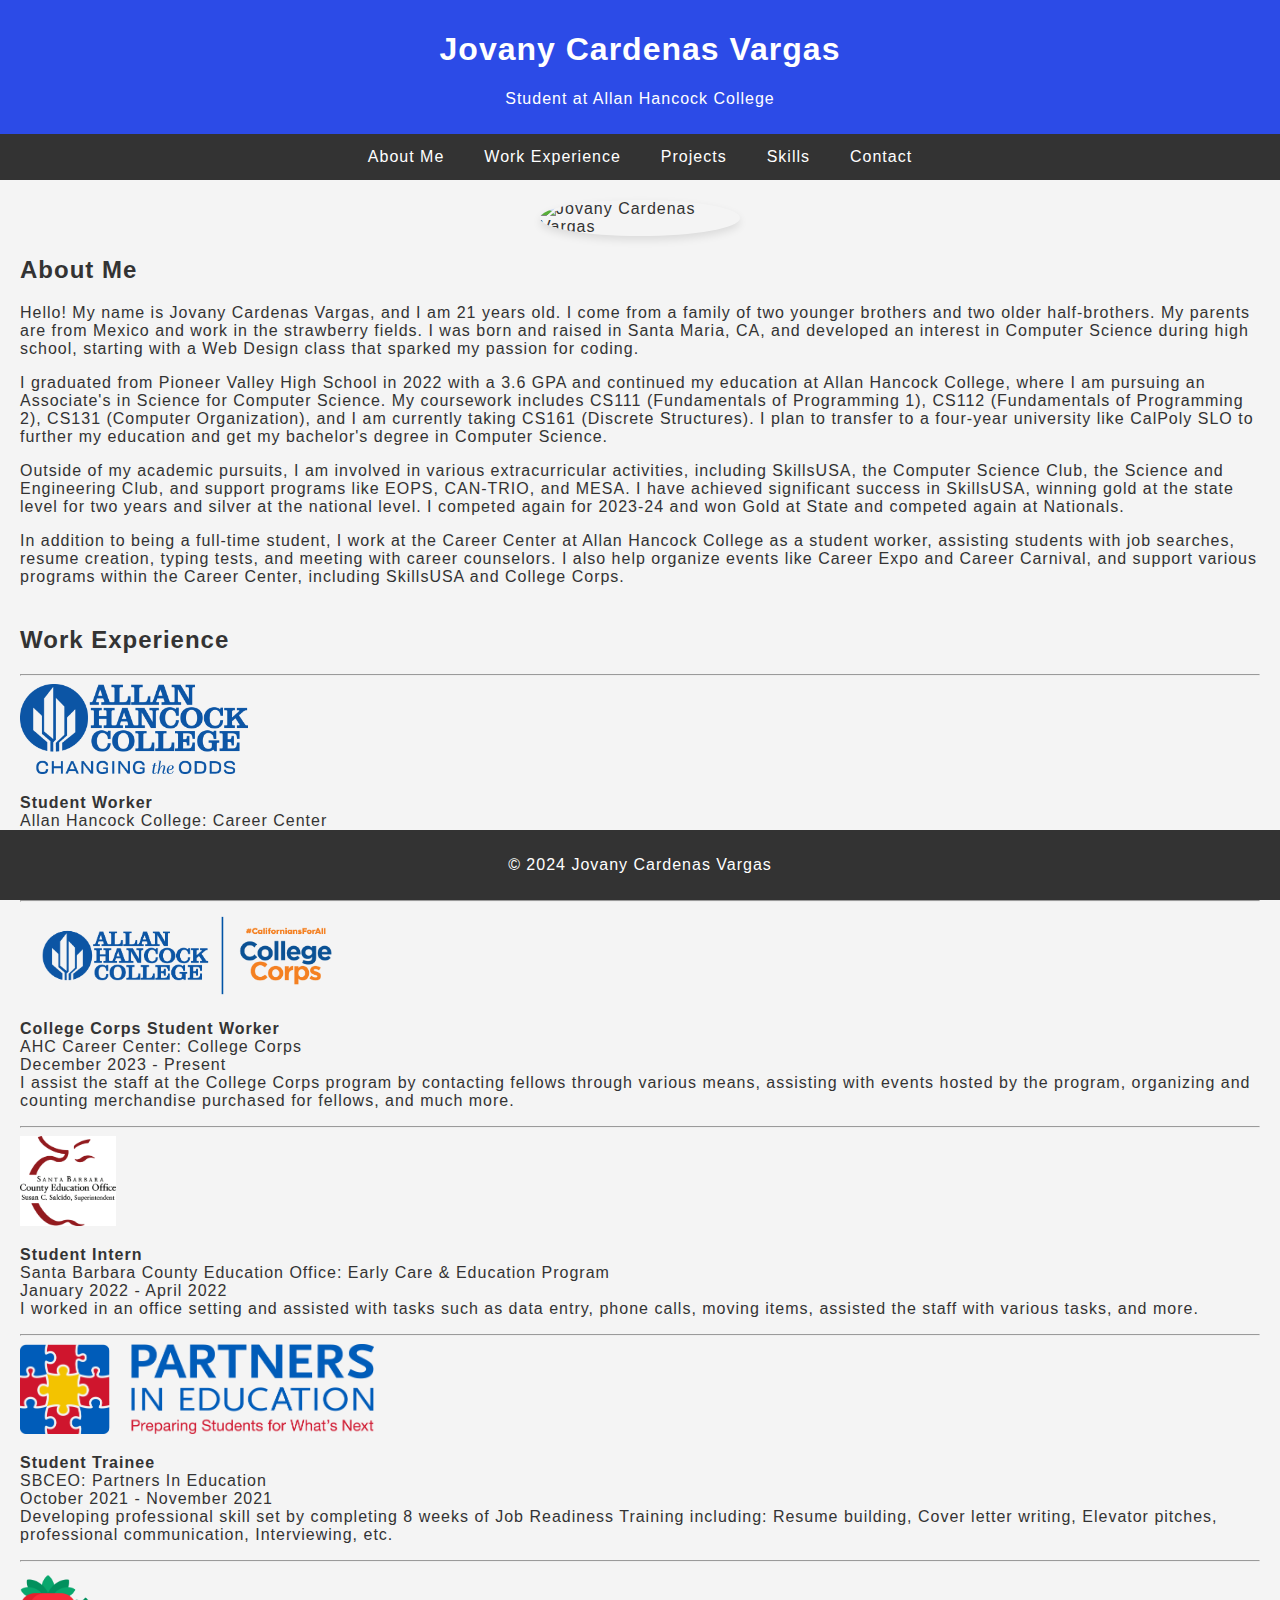
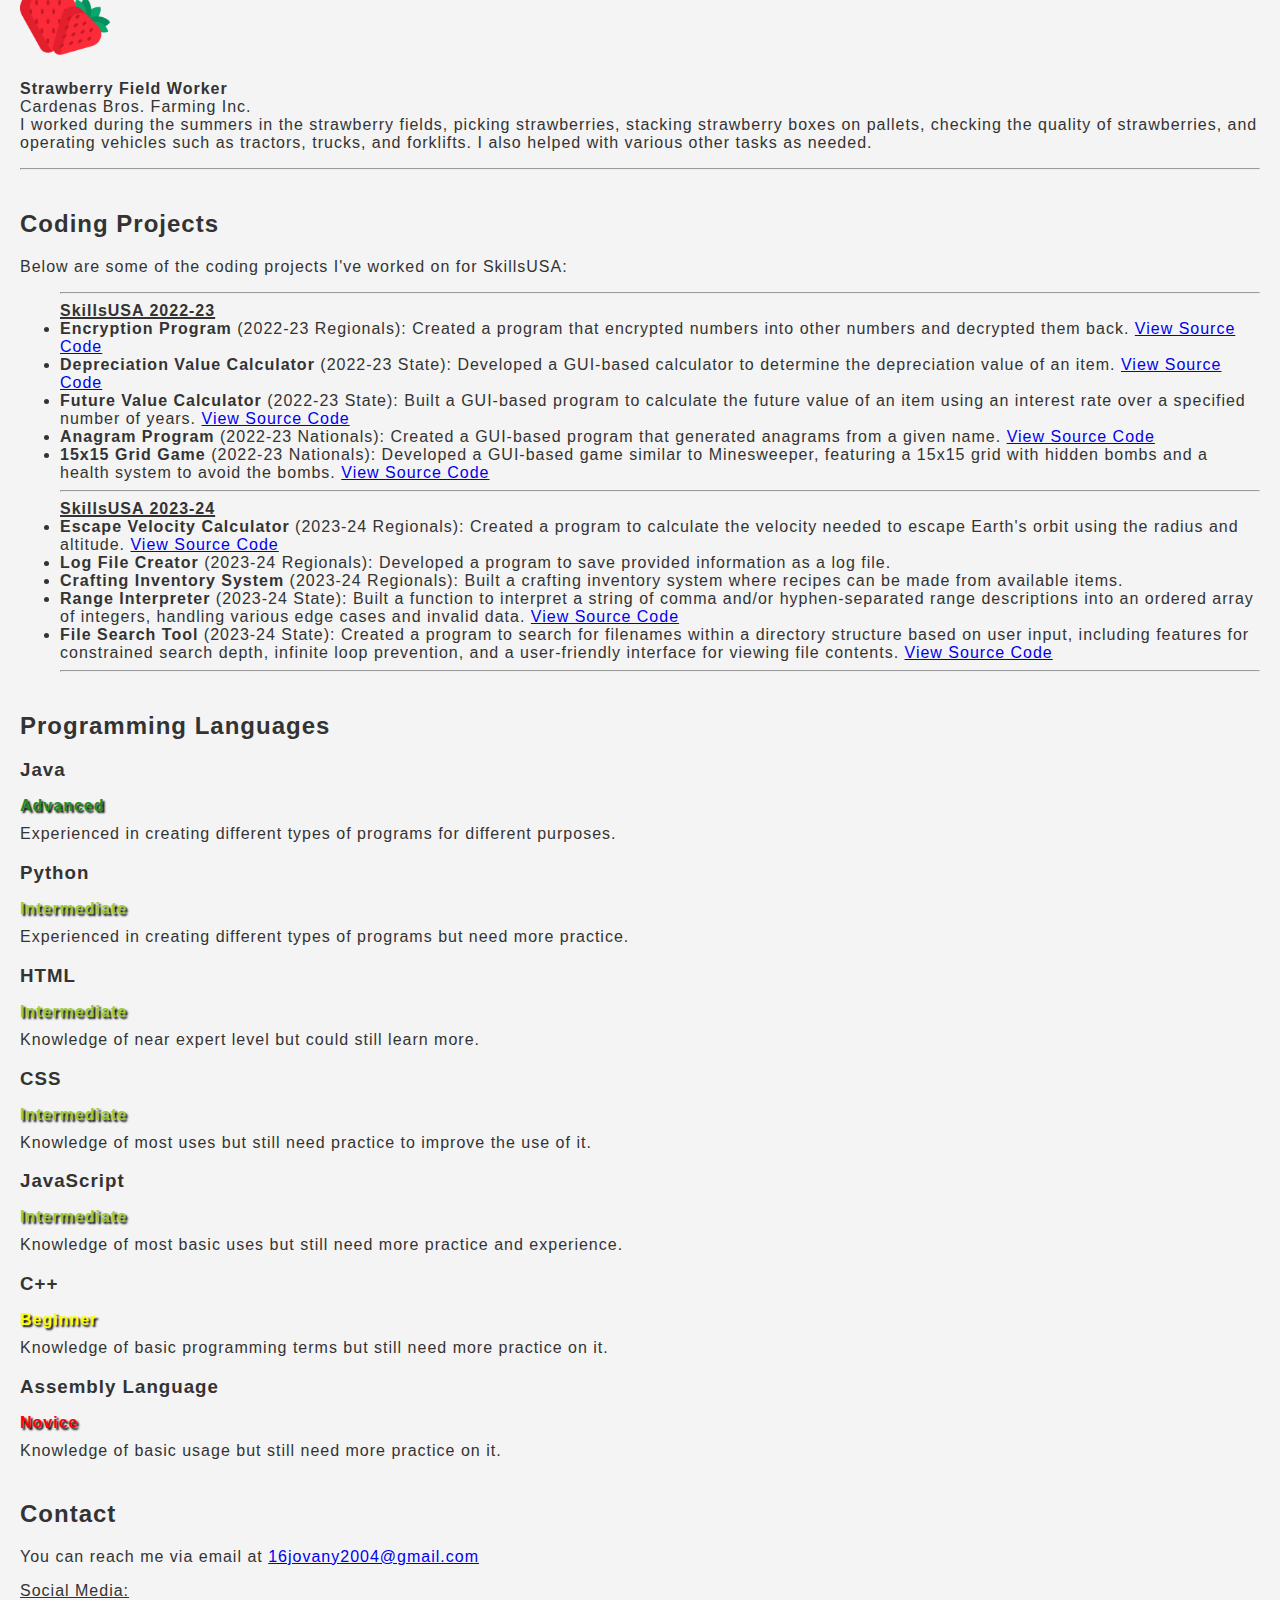
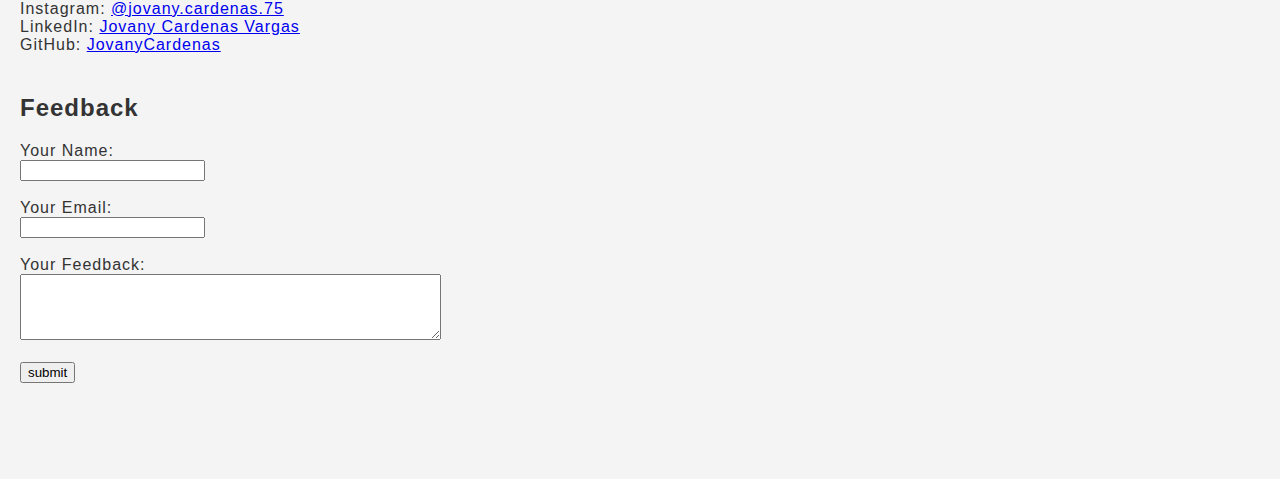
==== index.html @ 40f8966b "update content" ====
<!DOCTYPE html>
<html lang="en">
<head>
    <meta charset="UTF-8">
    <meta name="viewport" content="width=device-width, initial-scale=1.0">
    <link href="files/styles.css" type="text/css" rel="stylesheet">
    <script src="https://cdn.emailjs.com/dist/email.min.js"></script>
    <script type="text/javascript">
        (function(){
            emailjs.init('9Fztvhq1AWSyd0EeG');
        })();
    </script>
    <title>Jovany Cardenas Vargas</title>
    <script src="files/script.js"></script>
</head>
<body onload="startUp()">
<header>
    <h1>Jovany Cardenas Vargas</h1>
    <p>Student at Allan Hancock College</p>
</header>
<nav>
    <a href="#about">About Me</a>
    <a href="#work-experience">Work Experience</a>
    <a href="#projects">Projects</a>
    <a href="#skills">Skills</a>
    <a href="#contact">Contact</a>
</nav>
<div class="container">
    <img class="profile-img" src="images/IMG_9358.jpeg" alt="Jovany Cardenas Vargas">
    <section id="about" class="section">
        <h2>About Me</h2>
        <p>Hello! My name is Jovany Cardenas Vargas, and I am <span id="age"></span> years old. I come from a family of 
            two younger brothers and two older half-brothers. My parents are from Mexico and work in the strawberry fields. 
            I was born and raised in Santa Maria, CA, and developed an interest in Computer Science during high school, 
            starting with a Web Design class that sparked my passion for coding.</p>
        
        <p>I graduated from Pioneer Valley High School in 2022 with a 3.6 GPA and continued my education at Allan Hancock 
            College, where I am pursuing an Associate's in Science for Computer Science. My coursework includes CS111 (Fundamentals of Programming 1),
            CS112 (Fundamentals of Programming 2), CS131 (Computer Organization), and I am currently taking CS161 (Discrete Structures).
            I plan to transfer to a four-year university like CalPoly SLO to further my education and get my bachelor's degree in Computer Science.</p>
        
        <p>Outside of my academic pursuits, I am involved in various extracurricular activities, including SkillsUSA, 
            the Computer Science Club, the Science and Engineering Club, and support programs like EOPS, CAN-TRIO, and MESA. 
            I have achieved significant success in SkillsUSA, winning gold at the state level for two years and silver at the 
            national level. I competed again for 2023-24 and won Gold at State and competed again at Nationals.</p>
        
        <p>In addition to being a full-time student, I work at the Career Center at Allan Hancock College as a student worker, 
            assisting students with job searches, resume creation, typing tests, and meeting with career counselors. 
            I also help organize events like Career Expo and Career Carnival, and support various programs within the 
            Career Center, including SkillsUSA and College Corps.</p>
    </section>
    <section id="work-experience" class="section">
        <h2>Work Experience</h2>
        <hr>
        <div class="work-icon"><img src="images/AHC-logo.png" alt="AHC Logo" title="AHC Logo"></div>
        <p><strong>Student Worker</strong><br>
            Allan Hancock College: Career Center<br>
            October 2022 - Present<br>
            I assist students with finding jobs, applying, creating
            , updating, and fixing resumes, making appointments with counselors, and checking them in. I also help with setting up students for typing tests, student loan advising, and much more.</p>
        <hr>
        <div class="work-icon"><img src="images/AHC-College-Corps-logo.png" alt="College Corps Logo" title="College Corps Logo"></div>
        <p><strong>College Corps Student Worker</strong><br>
            AHC Career Center: College Corps<br>
            December 2023 - Present<br>
            I assist the staff at the College Corps program by contacting fellows through various means, assisting with events hosted by the program, organizing and counting merchandise purchased for fellows, and much more.</p>
        <hr>
        <div class="work-icon"><img src="images/sbceo-logo.png" alt="SBCEO Logo" title="SBCEO Logo"></div>
        <p><strong>Student Intern</strong><br>
            Santa Barbara County Education Office: Early Care & Education Program<br>
            January 2022 - April 2022<br>
            I worked in an office setting and assisted with tasks such as data entry, phone calls, moving items, assisted the staff with various tasks, and more.</p>
        <hr>
        <div class="work-icon"><img src="images/partners-in-education-logo.png" alt="Partners In Education Logo" title="Partners In Education Logo"></div>
        <p><strong>Student Trainee</strong><br>
            SBCEO: Partners In Education<br>
            October 2021 - November 2021<br>
            Developing professional skill set by completing 8 weeks of Job Readiness Training including: Resume building, Cover letter writing, Elevator pitches, professional communication, Interviewing, etc.</p>
        <hr>
        <div class="work-icon"><img src="images/strawberry-icon.png" alt="Strawberry Icon (!!NOT COMPANY LOGO)" title="Strawberry Icon"></div>
        <p><strong>Strawberry Field Worker</strong><br>
            Cardenas Bros. Farming Inc.<br>
            I worked during the summers in the strawberry fields, picking strawberries, stacking strawberry boxes on pallets, checking the quality of strawberries, and operating vehicles such as tractors, trucks, and forklifts. I also helped with various other tasks as needed.</p>
        <hr>
    </section>
    <section id="projects" class="section">
        <h2>Coding Projects</h2>
        <p>Below are some of the coding projects I've worked on for SkillsUSA:</p>
        <ul>
            <hr>
            <strong style="text-decoration: underline 2px">SkillsUSA 2022-23</strong>
            <li><strong>Encryption Program</strong> (2022-23 Regionals): Created a program that encrypted numbers into other numbers and decrypted them back. <a href="https://github.com/JovanyCardenas/skillsUSA-2023/tree/a2f25ab69dde3ea5eb56b00d3fb8ea162d5f8ef1/regionals" target="_blank">View Source Code</a></li>
            <li><strong>Depreciation Value Calculator</strong> (2022-23 State): Developed a GUI-based calculator to determine the depreciation value of an item. <a href="https://github.com/JovanyCardenas/skillsUSA-2023/blob/a2f25ab69dde3ea5eb56b00d3fb8ea162d5f8ef1/state/contestTask2.java" target="_blank">View Source Code</a></li>
            <li><strong>Future Value Calculator</strong> (2022-23 State): Built a GUI-based program to calculate the future value of an item using an interest rate over a specified number of years. <a href="https://github.com/JovanyCardenas/skillsUSA-2023/blob/a2f25ab69dde3ea5eb56b00d3fb8ea162d5f8ef1/state/contestTask1.java" target="_blank">View Source Code</a></li>
            <li><strong>Anagram Program</strong> (2022-23 Nationals): Created a GUI-based program that generated anagrams from a given name. <a href="https://github.com/JovanyCardenas/skillsUSA-2023/blob/a2f25ab69dde3ea5eb56b00d3fb8ea162d5f8ef1/nationals/Project1.java" target="_blank">View Source Code</a></li>
            <li><strong>15x15 Grid Game</strong> (2022-23 Nationals): Developed a GUI-based game similar to Minesweeper, featuring a 15x15 grid with hidden bombs and a health system to avoid the bombs. <a href="https://github.com/JovanyCardenas/skillsUSA-2023/blob/a2f25ab69dde3ea5eb56b00d3fb8ea162d5f8ef1/nationals/Project2.java" target="_blank">View Source Code</a></li>
            <hr>
            <strong style="text-decoration: underline 2px">SkillsUSA 2023-24</strong>
            <li><strong>Escape Velocity Calculator</strong> (2023-24 Regionals): Created a program to calculate the velocity needed to escape Earth's orbit using the radius and altitude. <a href="https://github.com/JovanyCardenas/skillsUSA-2024/blob/9109769381fbde89200514e739776f0c22d1999e/regionals/AlienHelp.java" target="_blank">View Source Code</a></li>
            <li><strong>Log File Creator</strong> (2023-24 Regionals): Developed a program to save provided information as a log file.</li>
            <li><strong>Crafting Inventory System</strong> (2023-24 Regionals): Built a crafting inventory system where recipes can be made from available items.</li>
            <li><strong>Range Interpreter</strong> (2023-24 State): Built a function to interpret a string of comma and/or hyphen-separated range descriptions into an ordered array of integers, handling various edge cases and invalid data. <a href="https://github.com/JovanyCardenas/skillsUSA-2024/blob/9109769381fbde89200514e739776f0c22d1999e/state/prompt1_CA_2024.java" target="_blank">View Source Code</a></li>
            <li><strong>File Search Tool</strong> (2023-24 State): Created a program to search for filenames within a directory structure based on user input, including features for constrained search depth, infinite loop prevention, and a user-friendly interface for viewing file contents. <a href="https://github.com/JovanyCardenas/skillsUSA-2024/blob/9109769381fbde89200514e739776f0c22d1999e/state/prompt2_CA_2024.java" target="_blank">View Source Code</a></li>
            <hr>
        </ul>
    </section>
    <section id="skills" class="section">
        <h2>Programming Languages</h2>
        <div class="skills">
            <h3>Java</h3>
            <ul>
                <li class="advanced">Advanced</li>
                <li>Experienced in creating different types of programs for different purposes.</li>
            </ul>
            <h3>Python</h3>
            <ul>
                <li class="intermediate">Intermediate</li>
                <li>Experienced in creating different types of programs but need more practice.</li>
            </ul>
            <h3>HTML</h3>
            <ul>
                <li class="intermediate">Intermediate</li>
                <li>Knowledge of near expert level but could still learn more.</li>
            </ul>
            <h3>CSS</h3>
            <ul>
                <li class="intermediate">Intermediate</li>
                <li>Knowledge of most uses but still need practice to improve the use of it.</li>
            </ul>
            <h3>JavaScript</h3>
            <ul>
                <li class="intermediate">Intermediate</li>
                <li>Knowledge of most basic uses but still need more practice and experience.</li>
            </ul>
            <h3>C++</h3>
            <ul>
                <li class="beginner">Beginner</li>
                <li>Knowledge of basic programming terms but still need more practice on it.</li>
            </ul>
            <h3>Assembly Language</h3>
            <ul>
                <li class="novice">Novice</li>
                <li>Knowledge of basic usage but still need more practice on it.</li>
            </ul>
        </div>
    </section>
    <section id="contact" class="section">
        <h2>Contact</h2>
        <p>You can reach me via email at <a href="mailto:16jovany2004@gmail.com">16jovany2004@gmail.com</a></p>
        <p>
            <span style="text-decoration: underline">Social Media:</span><br>
            Instagram: <a href="http://instagram.com/jovany.cardenas.75" target="_blank">@jovany.cardenas.75</a><br>
            LinkedIn: <a href="https://www.linkedin.com/in/jovany-cardenas-vargas-ba6453224" target="_blank">Jovany Cardenas Vargas</a><br>
            GitHub: <a href="https://github.com/JovanyCardenas" target="_blank">JovanyCardenas</a>
        </p>
    </section>
    <section id="feedback-section" class="section">
        <h2>Feedback</h2>
        <form id="feedback-form">
            <label for="name">Your Name:</label><br>
            <input type="text" id="name" name="name" required><br><br>
            <label for="email">Your Email:</label><br>
            <input type="email" id="email" name="email" required><br><br>
            <label for="feedback">Your Feedback:</label><br>
            <textarea name="feedback" id="feedback" cols="50" rows="4"></textarea><br><br>
            <input type="submit" value="submit">
        </form>
    </section>
</div><br><br>
<footer>
    <p>&copy; 2024 Jovany Cardenas Vargas</p>
</footer>
</body>
</html>
---- files/styles.css ----
@media screen and (max-width: 768px){ /* Adjust layout for smaller screens */
    nav {
        flex-direction: column;
    }
    nav a {
        padding: 10px 20px;
    }
    .container {
        padding: 10px;
    }
    .profile-img {
        max-width: 150px;
    }
}

html{
    font-family: Times New Roman;
    letter-spacing: 1px;
}
body {
    font-size: 16px;
    font-family: Arial, sans-serif;
    margin: 0;
    padding: 0;
    background-color: #f4f4f4;
    color: #333;
}
header {
    background-color: #2c4be7;  /* #4CAF50 */
    color: white;
    padding: 10px 0;
    text-align: center;
}
nav {
    display: flex;
    justify-content: center;
    background-color: #333;
}
nav a {
    color: white;
    padding: 14px 20px;
    text-decoration: none;
    text-align: center;
}
nav a:hover {
    background-color: #575757;
}
.container {
    padding: 20px;
}
.section {
    margin-bottom: 40px;
}
footer {
    background-color: #333;
    color: white;
    text-align: center;
    padding: 10px 0;
    position: fixed;
    width: 100%;
    bottom: 0;
}
.skills {
    margin-bottom: 20px;
}
.skills h3 {
    margin-bottom: 10px;
}
.skills ul {
    list-style-type: none;
    padding: 0;
}
.skills li {
    margin-bottom: 10px;
}
.profile-img {
    display: block;
    margin: 0 auto;
    border-radius: 50%;
    box-shadow: 0px 4px 8px rgba(0, 0, 0, 0.1);
    max-width: 200px;
}
.advanced {
    color: forestgreen;
    text-shadow:2px 2px 2px black;
    font-weight:bold;
}
.intermediate {
    color: yellowgreen;
    text-shadow:2px 2px 2px black;
    font-weight:bold;
}
.beginner {
    color: yellow;
    text-shadow:2px 2px 2px black;
    font-weight:bold;
}
.novice {
    color: red;
    text-shadow:2px 2px 2px black;
    font-weight:bold;
}
.work-icon img{
    height: 90px;
}
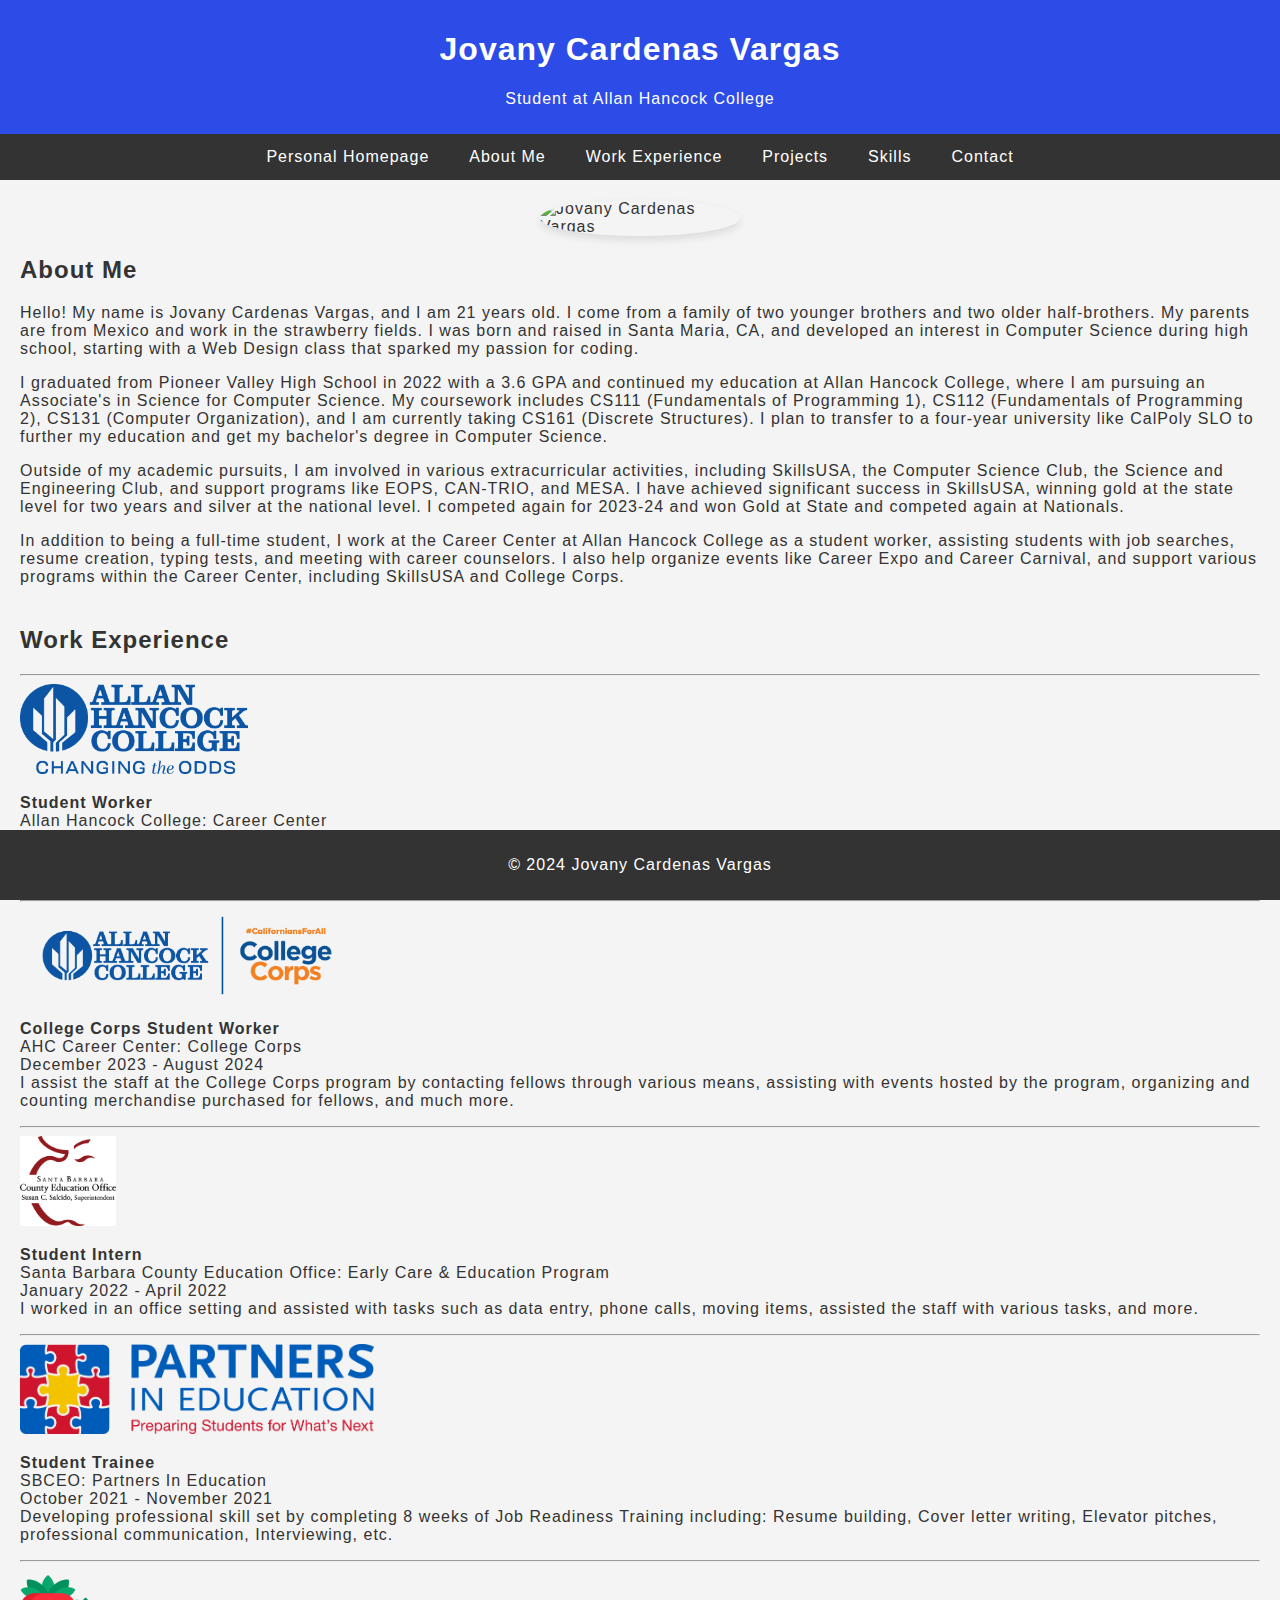
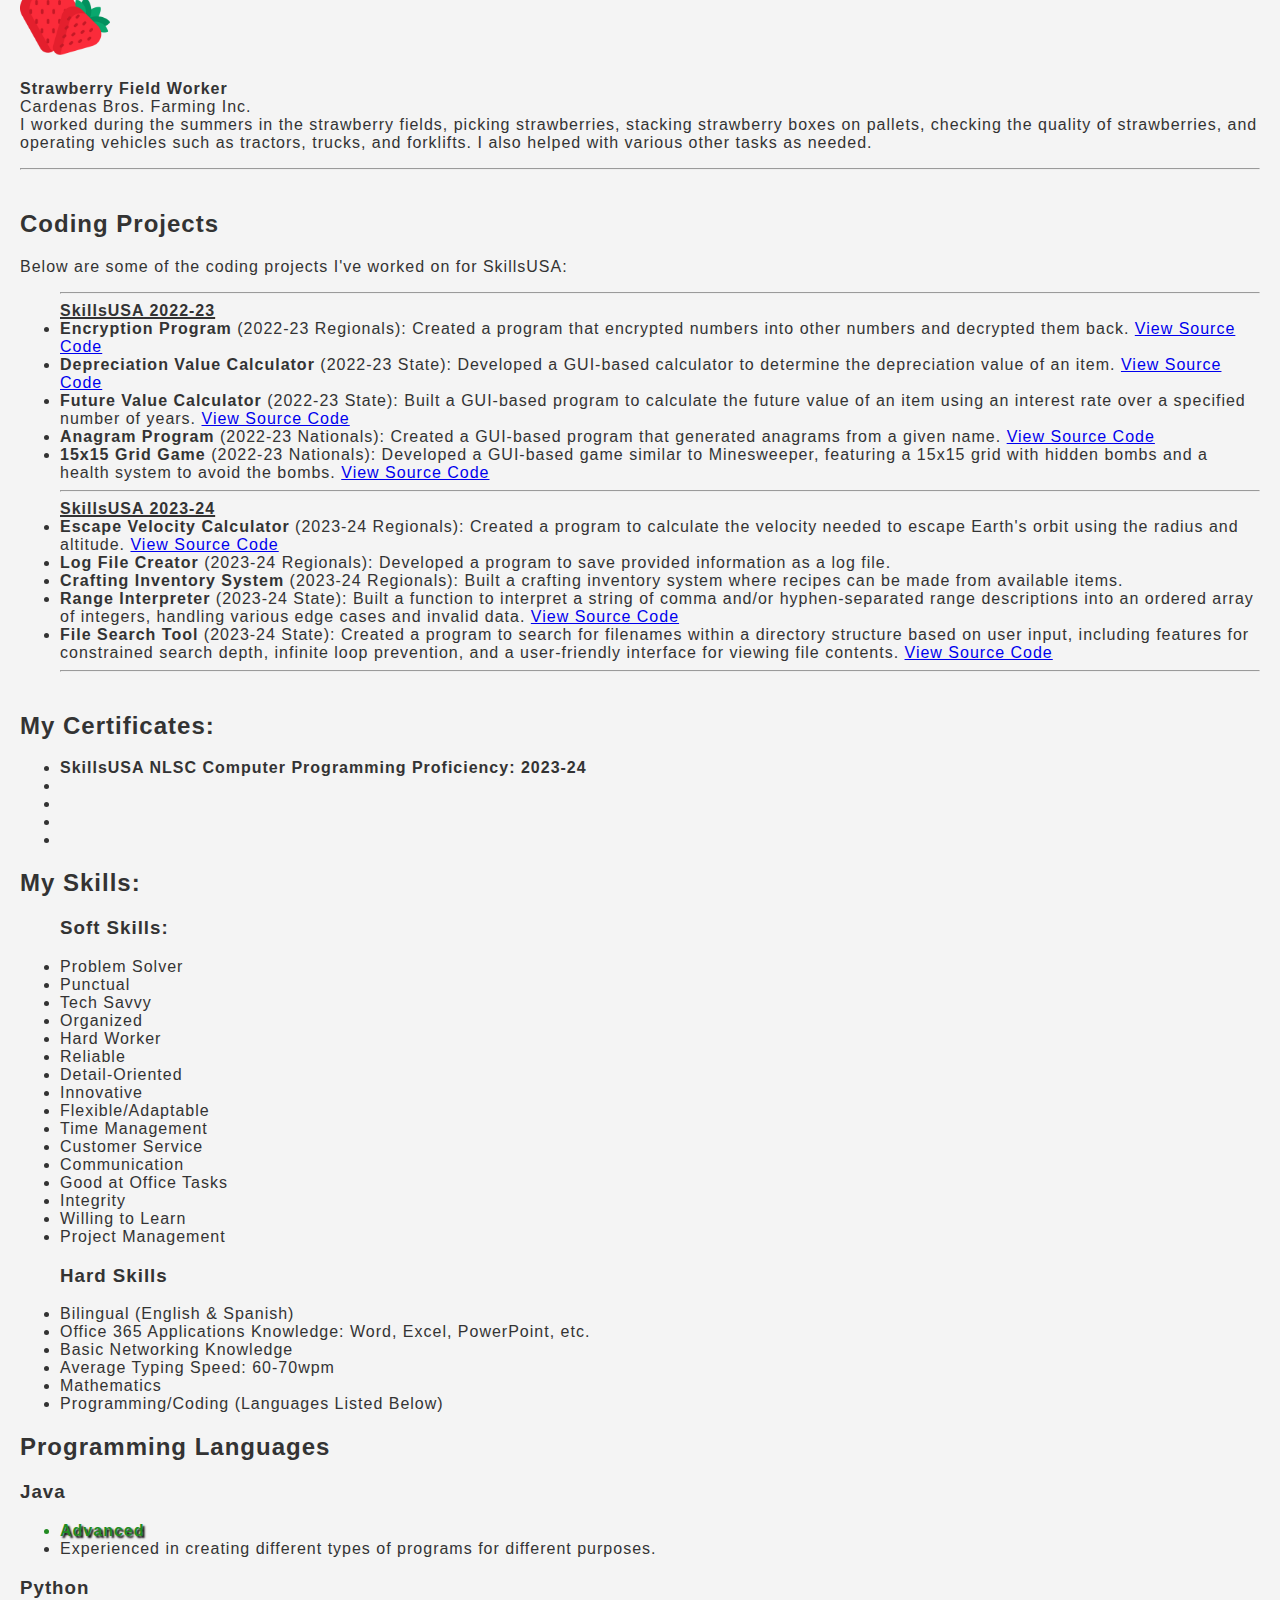
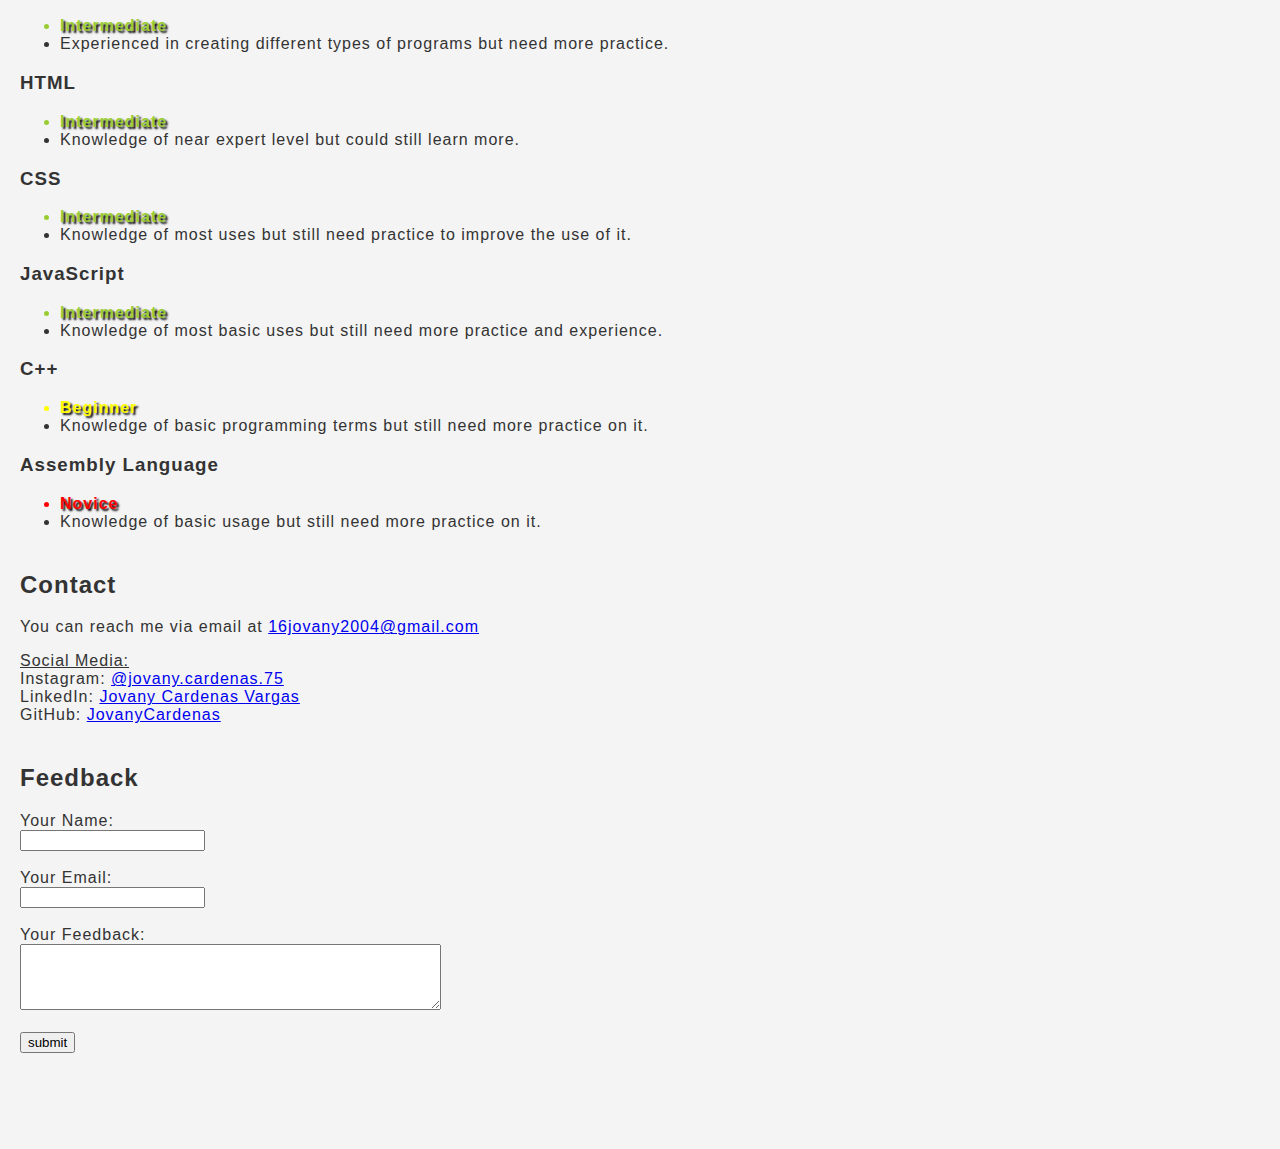
==== commit ac8fe045: "update" ====
--- a/index.html
+++ b/index.html
@@ -19,6 +19,7 @@
     <p>Student at Allan Hancock College</p>
 </header>
 <nav>
+    <a href="https://jovanycardenasvargas.org/">Personal Homepage</a>
     <a href="#about">About Me</a>
     <a href="#work-experience">Work Experience</a>
     <a href="#projects">Projects</a>
@@ -51,6 +52,13 @@
     </section>
     <section id="work-experience" class="section">
         <h2>Work Experience</h2>
+<!--        <hr>-->
+<!--        <div class="work-icon"><img src="images/AHC-College-Corps-logo.png" alt="College Corps Logo" title="College Corps Logo"></div>-->
+<!--        <p><strong>Temporary College Corps Specialist</strong><br>-->
+<!--            Allan Hancock College: College Corps<br>-->
+<!--            September 2024 - Present<br>-->
+<!--            I work as the College Corps Fellow Specialist that would assist current fellows, ... CONTINUE HERE-->
+<!--        </p>-->
         <hr>
         <div class="work-icon"><img src="images/AHC-logo.png" alt="AHC Logo" title="AHC Logo"></div>
         <p><strong>Student Worker</strong><br>
@@ -62,7 +70,7 @@
         <div class="work-icon"><img src="images/AHC-College-Corps-logo.png" alt="College Corps Logo" title="College Corps Logo"></div>
         <p><strong>College Corps Student Worker</strong><br>
             AHC Career Center: College Corps<br>
-            December 2023 - Present<br>
+            December 2023 - August 2024<br>
             I assist the staff at the College Corps program by contacting fellows through various means, assisting with events hosted by the program, organizing and counting merchandise purchased for fellows, and much more.</p>
         <hr>
         <div class="work-icon"><img src="images/sbceo-logo.png" alt="SBCEO Logo" title="SBCEO Logo"></div>
@@ -104,7 +112,48 @@
             <hr>
         </ul>
     </section>
-    <section id="skills" class="section">
+    <section id="certificates">
+        <h2>My Certificates:</h2>
+        <ul style="font-weight: bold">
+            <li>SkillsUSA NLSC Computer Programming Proficiency: 2023-24</li>
+            <li></li>
+            <li></li>
+            <li></li>
+            <li></li>
+        </ul>
+    </section>
+    <section id="soft-skills">
+        <h2>My Skills:</h2>
+        <ul>
+            <h3>Soft Skills:</h3>
+            <li>Problem Solver</li>
+            <li>Punctual</li>
+            <li>Tech Savvy</li>
+            <li>Organized</li>
+            <li>Hard Worker</li>
+            <li>Reliable</li>
+            <li>Detail-Oriented</li>
+            <li>Innovative</li>
+            <li>Flexible/Adaptable</li>
+            <li>Time Management</li>
+            <li>Customer Service</li>
+            <li>Communication</li>
+            <li>Good at Office Tasks</li>
+            <li>Integrity</li>
+            <li>Willing to Learn</li>
+            <li>Project Management</li>
+        </ul>
+        <ul>
+            <h3>Hard Skills</h3>
+            <li>Bilingual (English & Spanish)</li>
+            <li>Office 365 Applications Knowledge: Word, Excel, PowerPoint, etc.</li>
+            <li>Basic Networking Knowledge</li>
+            <li>Average Typing Speed: 60-70wpm</li>
+            <li>Mathematics</li>
+            <li>Programming/Coding (Languages Listed Below)</li>
+        </ul>
+    </section>
+    <section id="programming-language-skills" class="section">
         <h2>Programming Languages</h2>
         <div class="skills">
             <h3>Java</h3>
--- a/files/styles.css
+++ b/files/styles.css
@@ -60,17 +60,17 @@
     width: 100%;
     bottom: 0;
 }
-.skills {
+.programming-language-skills {
     margin-bottom: 20px;
 }
-.skills h3 {
+.programming-language-skills h3 {
     margin-bottom: 10px;
 }
-.skills ul {
+.programming-language-skills ul {
     list-style-type: none;
     padding: 0;
 }
-.skills li {
+.programming-language-skills li {
     margin-bottom: 10px;
 }
 .profile-img {
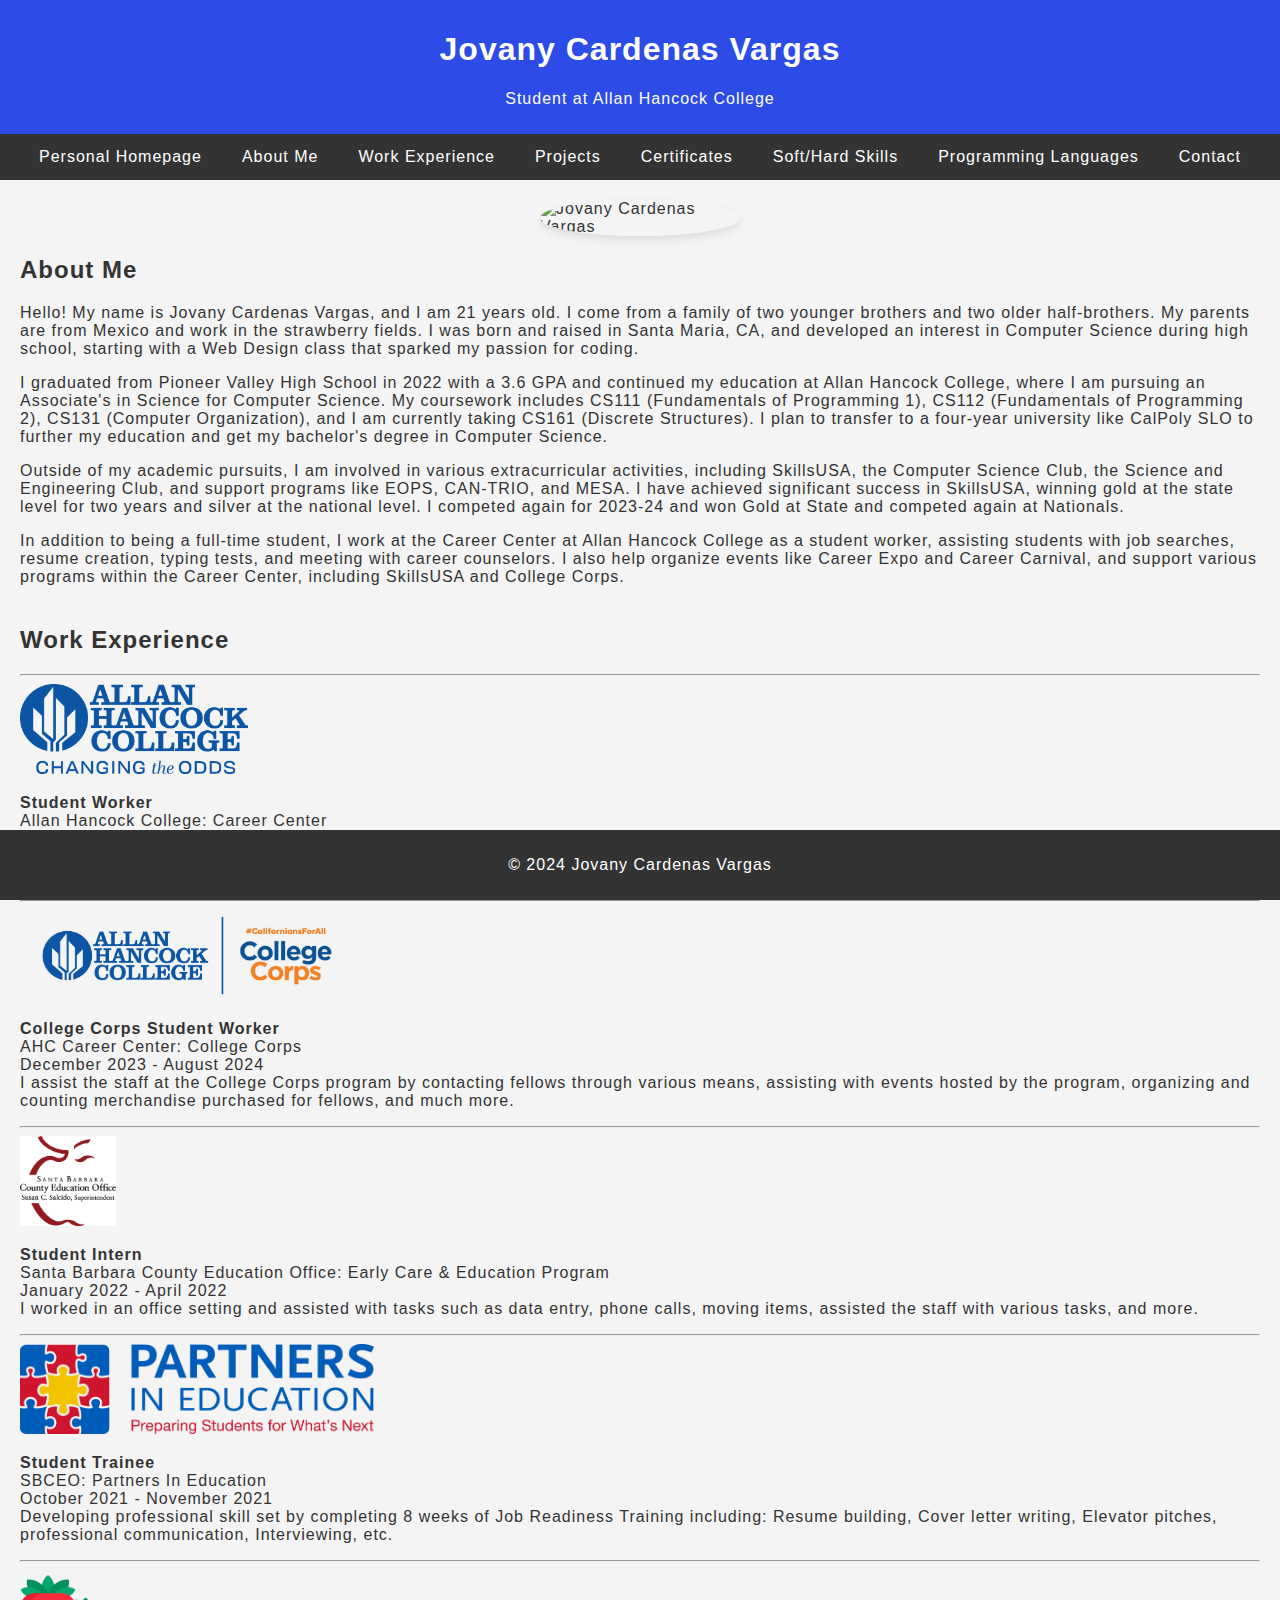
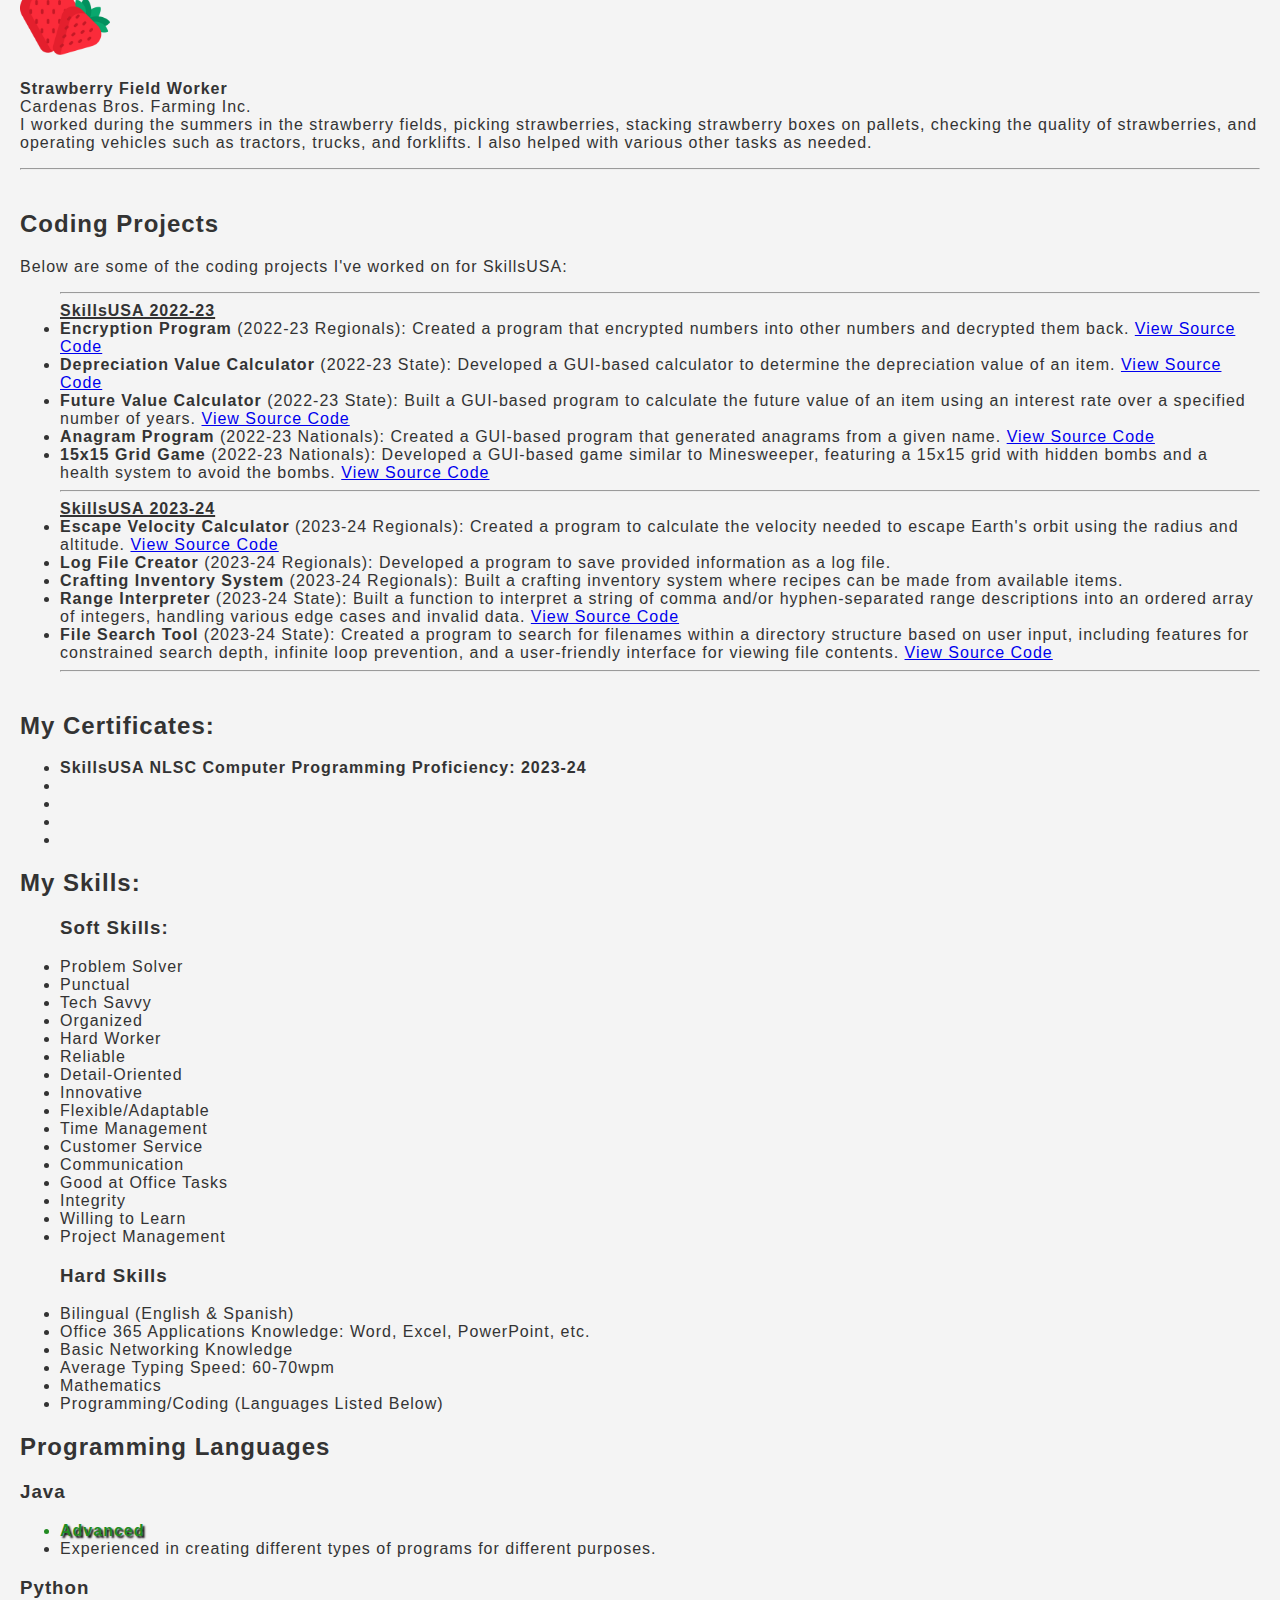
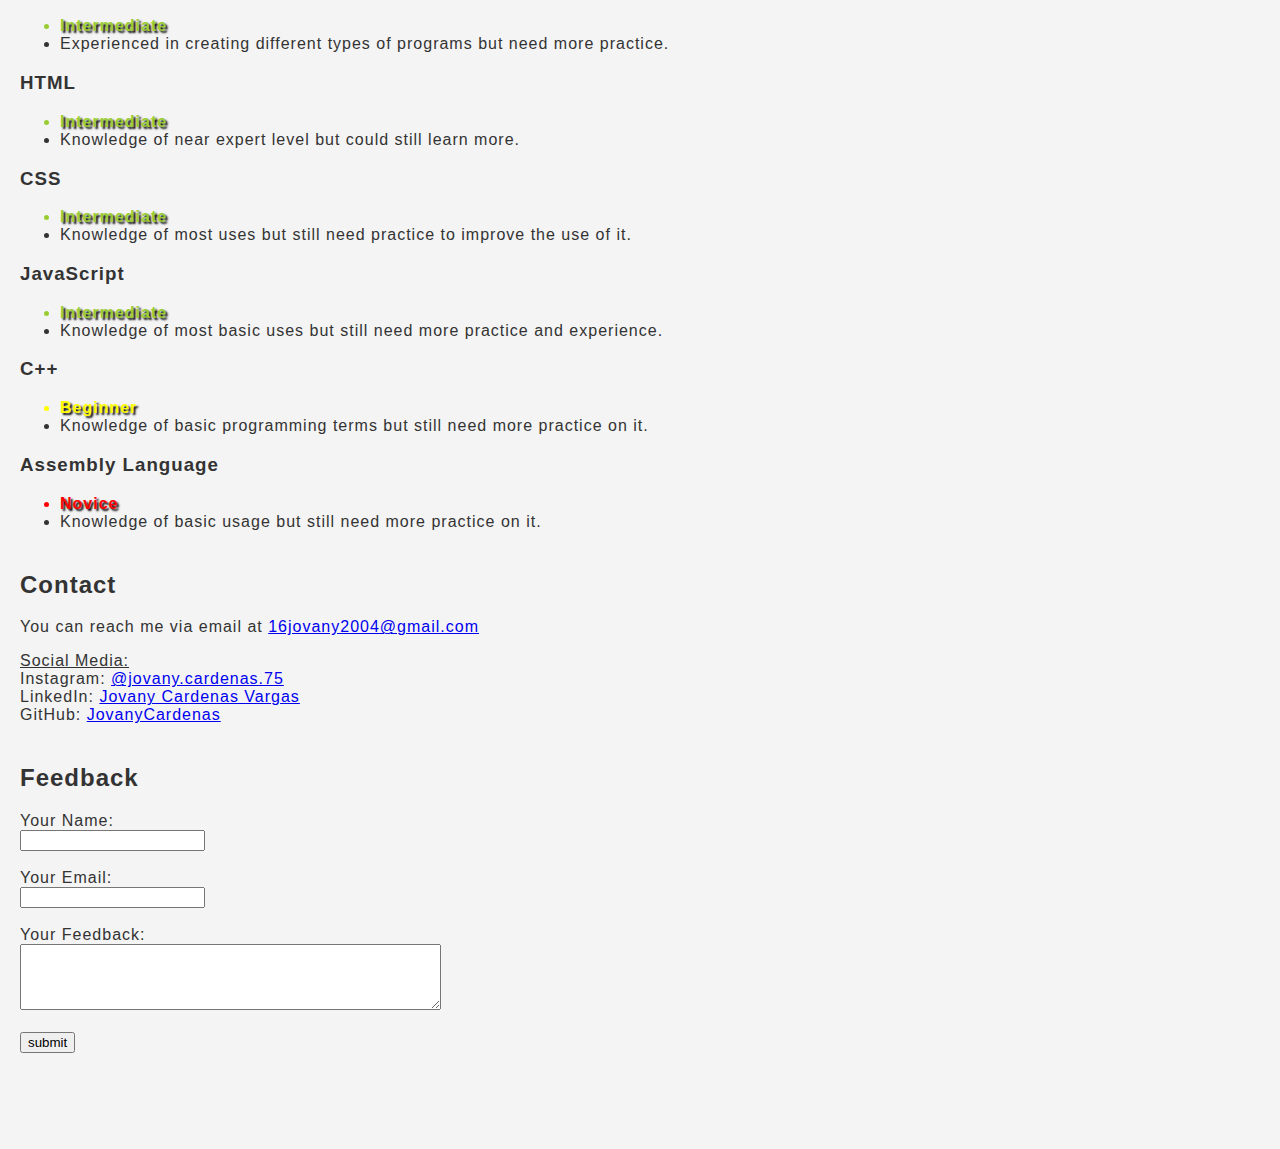
==== commit 5aa29528: "update" ====
--- a/index.html
+++ b/index.html
@@ -23,7 +23,9 @@
     <a href="#about">About Me</a>
     <a href="#work-experience">Work Experience</a>
     <a href="#projects">Projects</a>
-    <a href="#skills">Skills</a>
+    <a href="#certificates">Certificates</a>
+    <a href="#soft-skills">Soft/Hard Skills</a>
+    <a href="#programming-language-skills">Programming Languages</a>
     <a href="#contact">Contact</a>
 </nav>
 <div class="container">
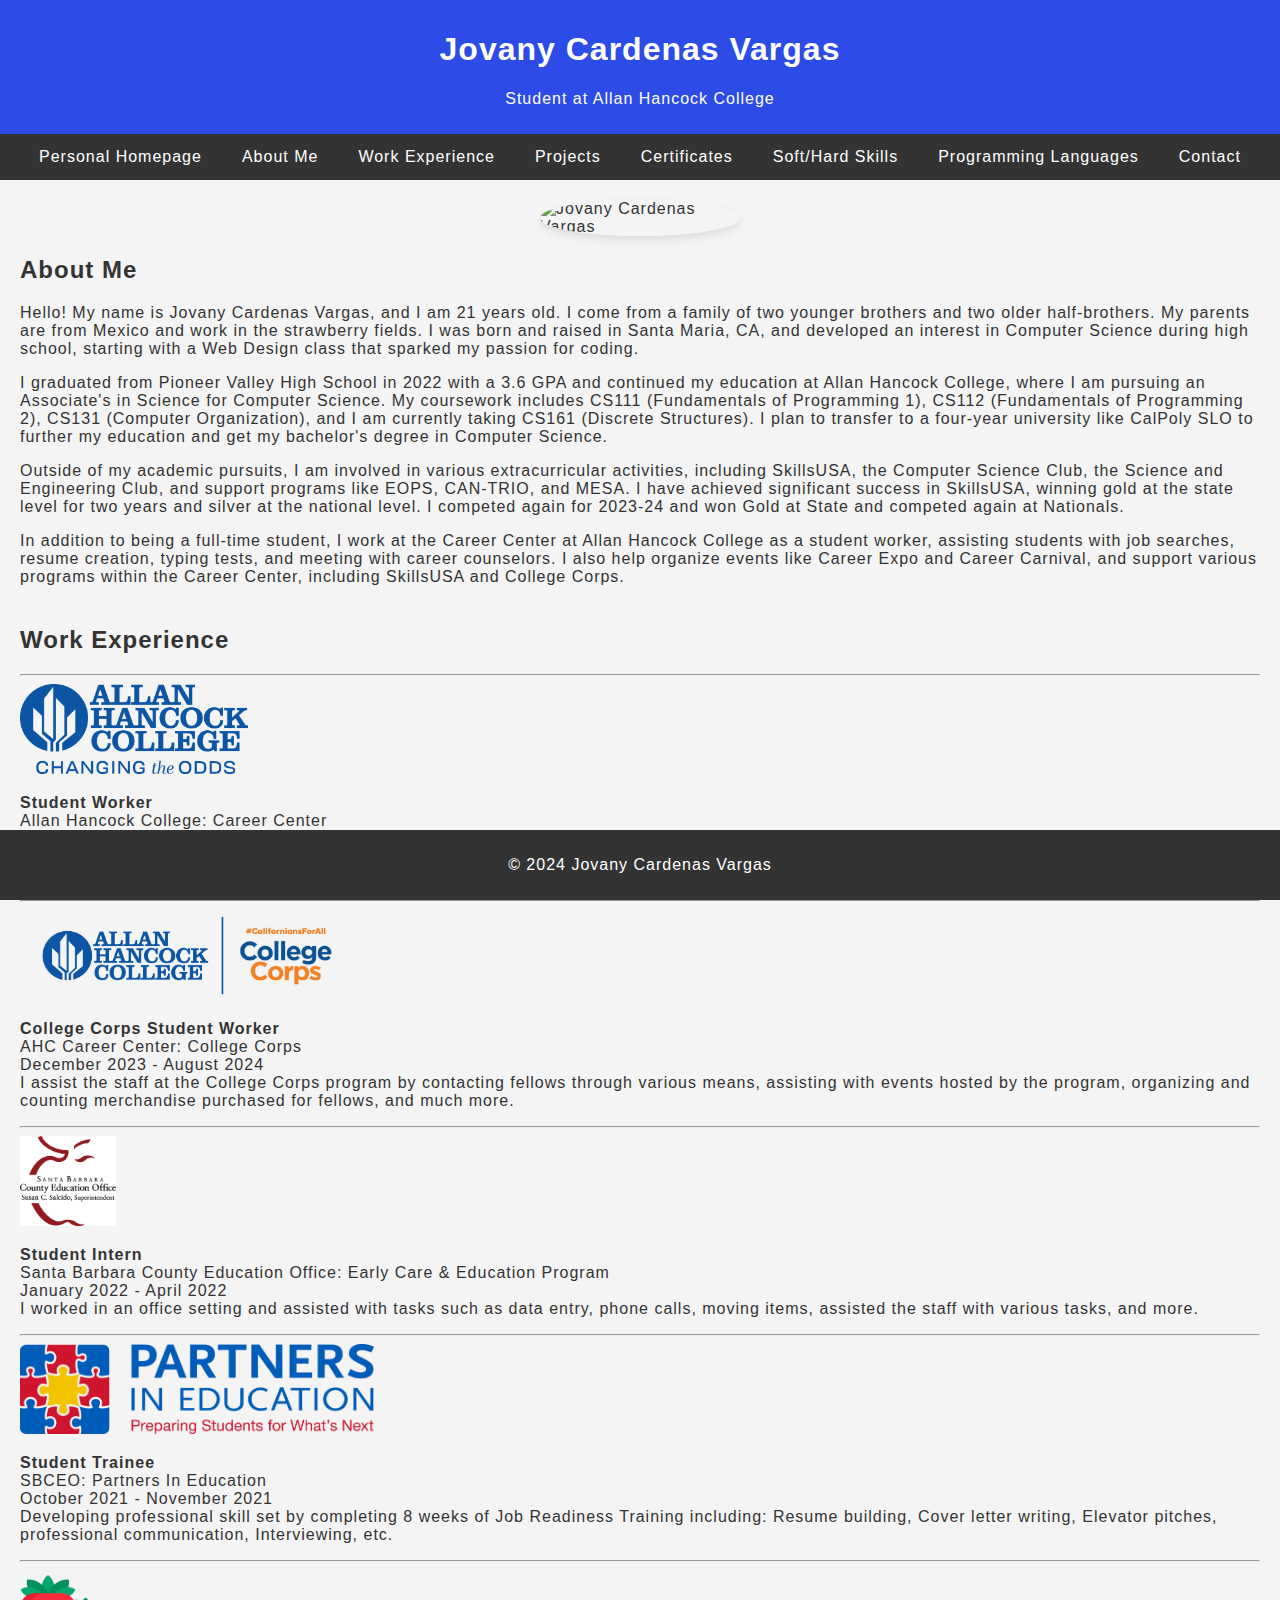
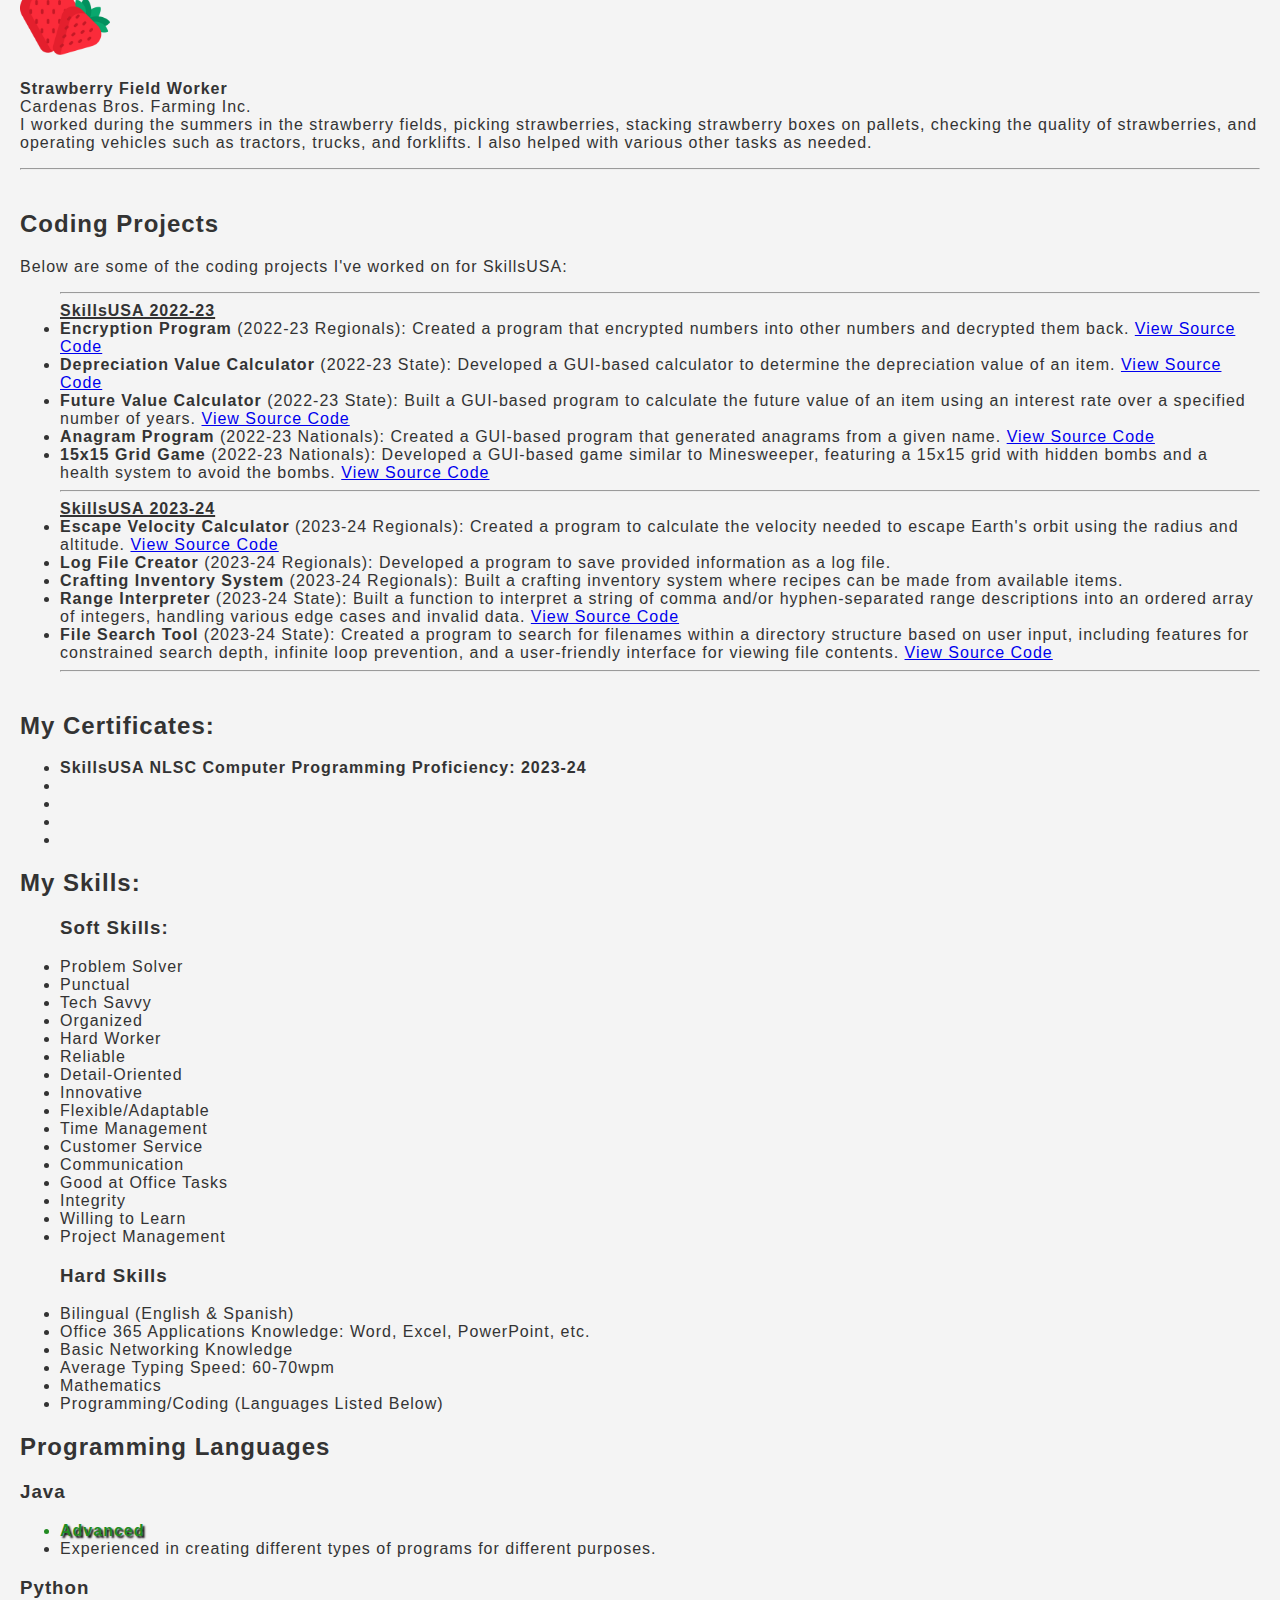
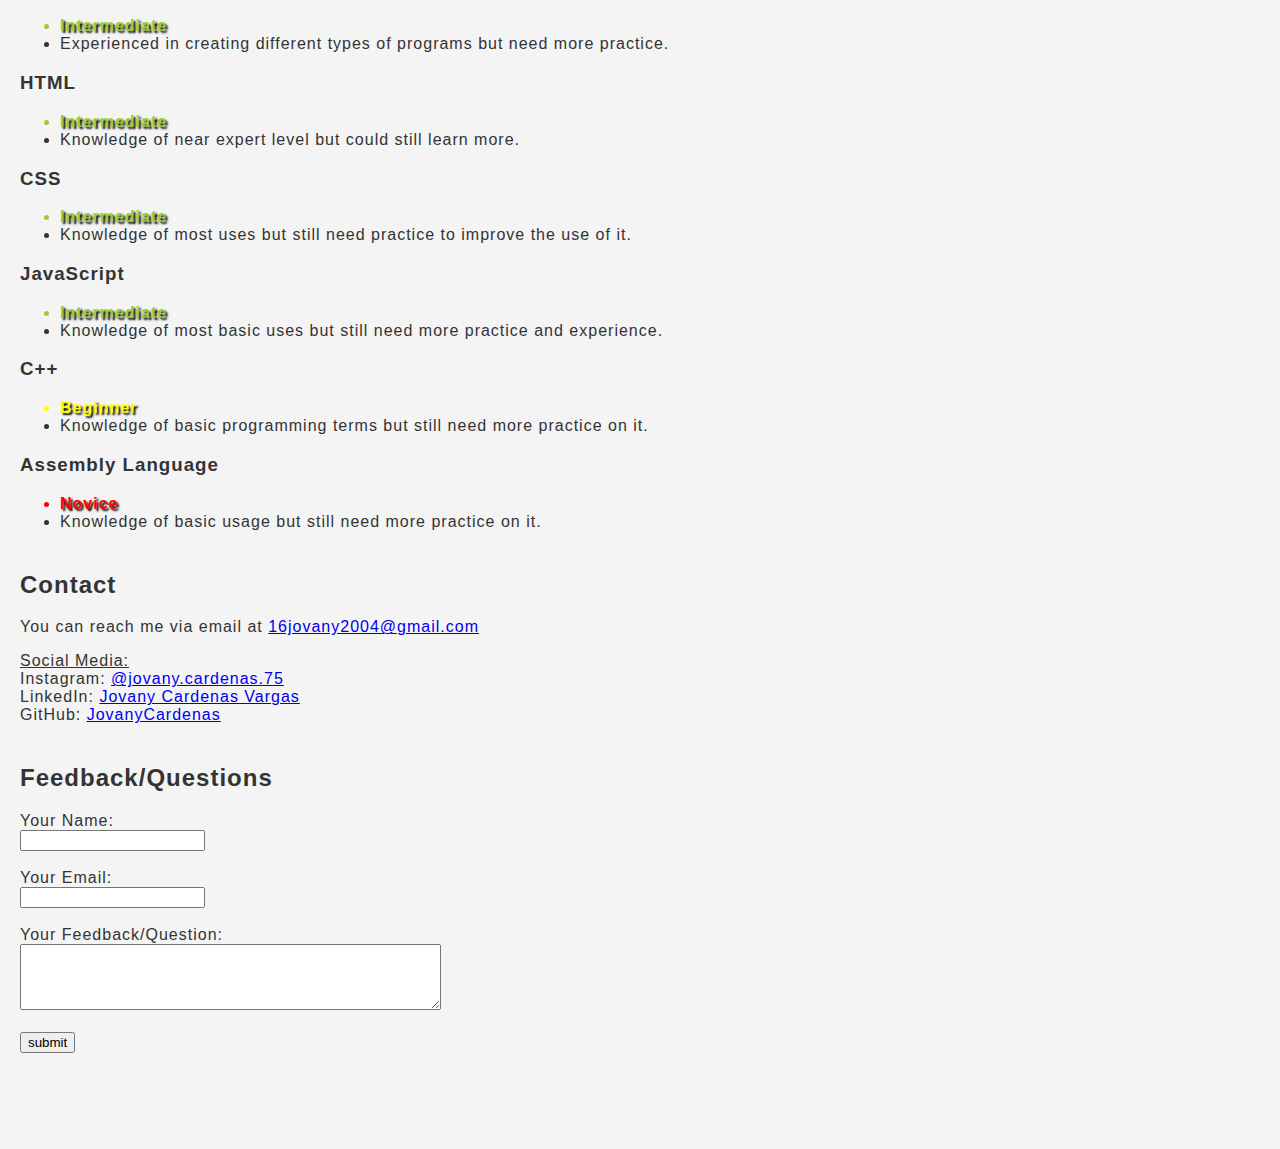
==== commit 469e0684: "update" ====
--- a/index.html
+++ b/index.html
@@ -206,13 +206,13 @@
         </p>
     </section>
     <section id="feedback-section" class="section">
-        <h2>Feedback</h2>
+        <h2>Feedback/Questions</h2>
         <form id="feedback-form">
             <label for="name">Your Name:</label><br>
             <input type="text" id="name" name="name" required><br><br>
             <label for="email">Your Email:</label><br>
             <input type="email" id="email" name="email" required><br><br>
-            <label for="feedback">Your Feedback:</label><br>
+            <label for="feedback">Your Feedback/Question:</label><br>
             <textarea name="feedback" id="feedback" cols="50" rows="4"></textarea><br><br>
             <input type="submit" value="submit">
         </form>
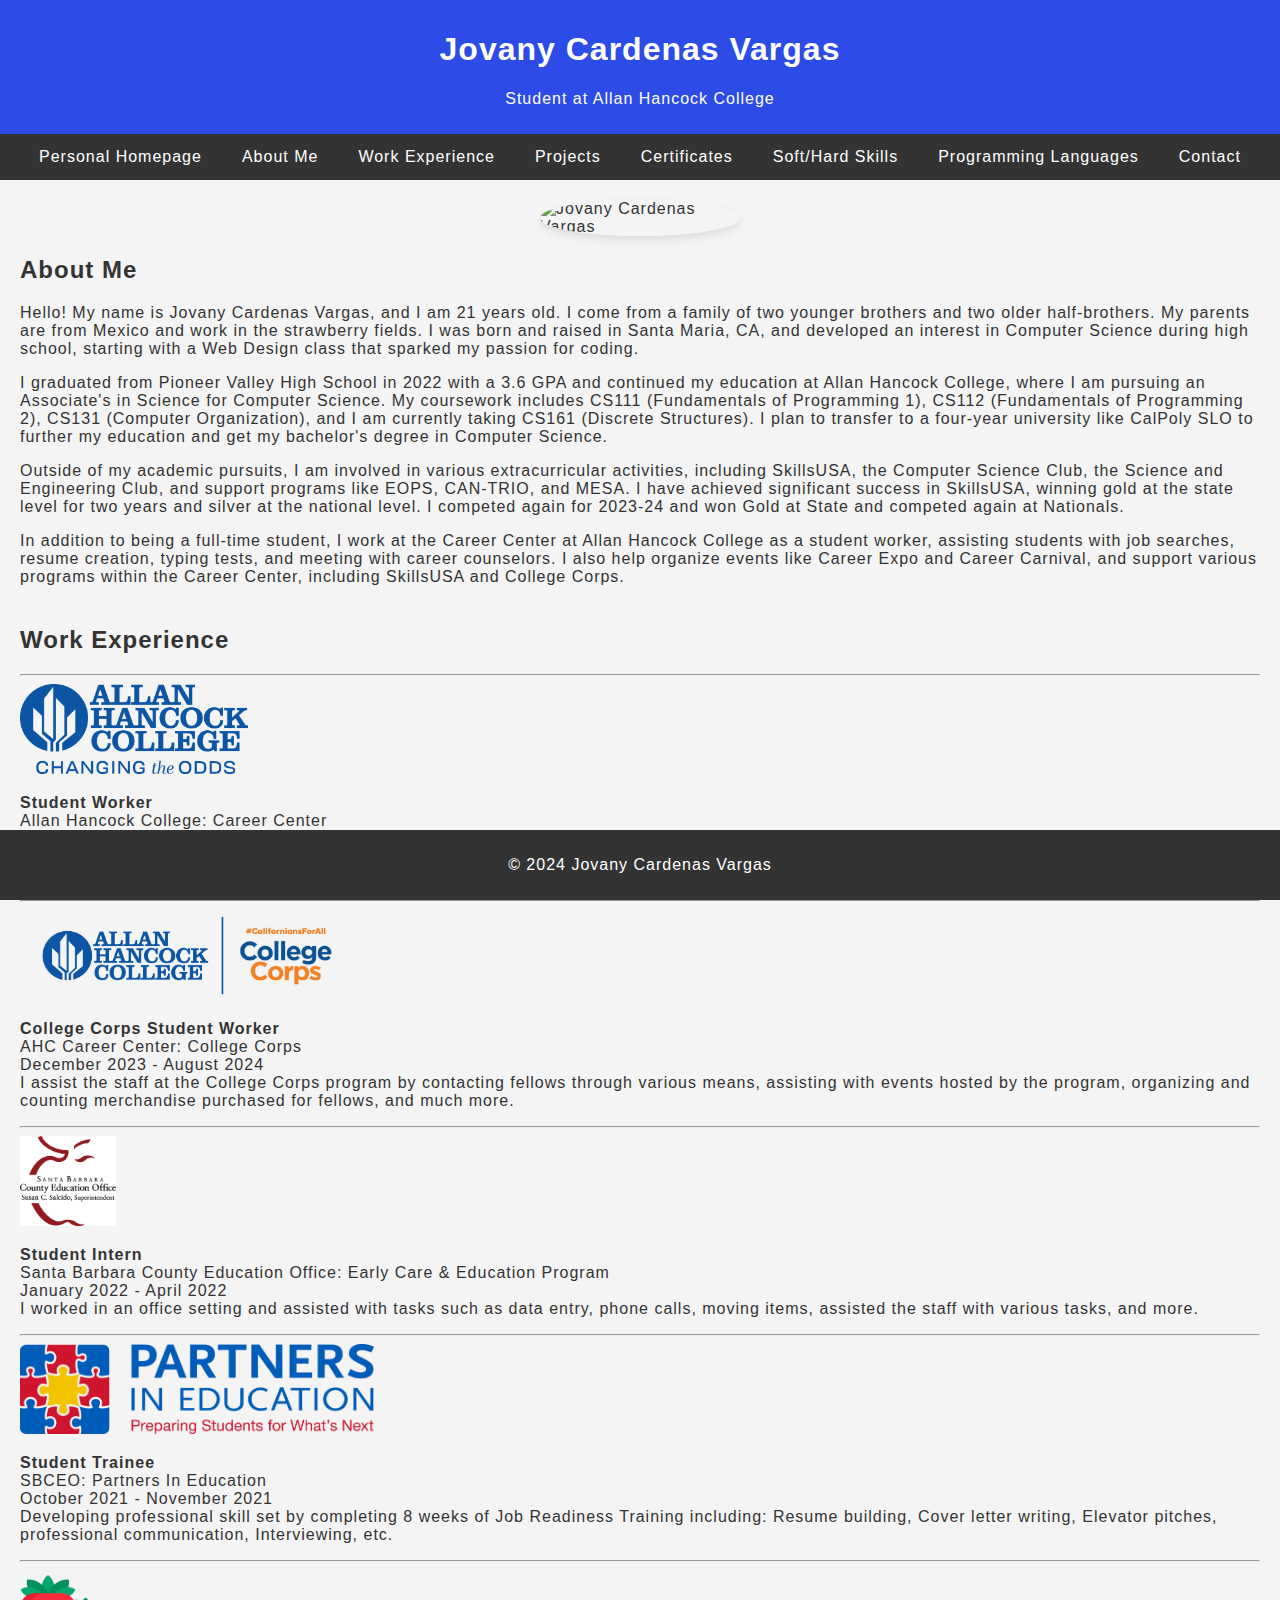
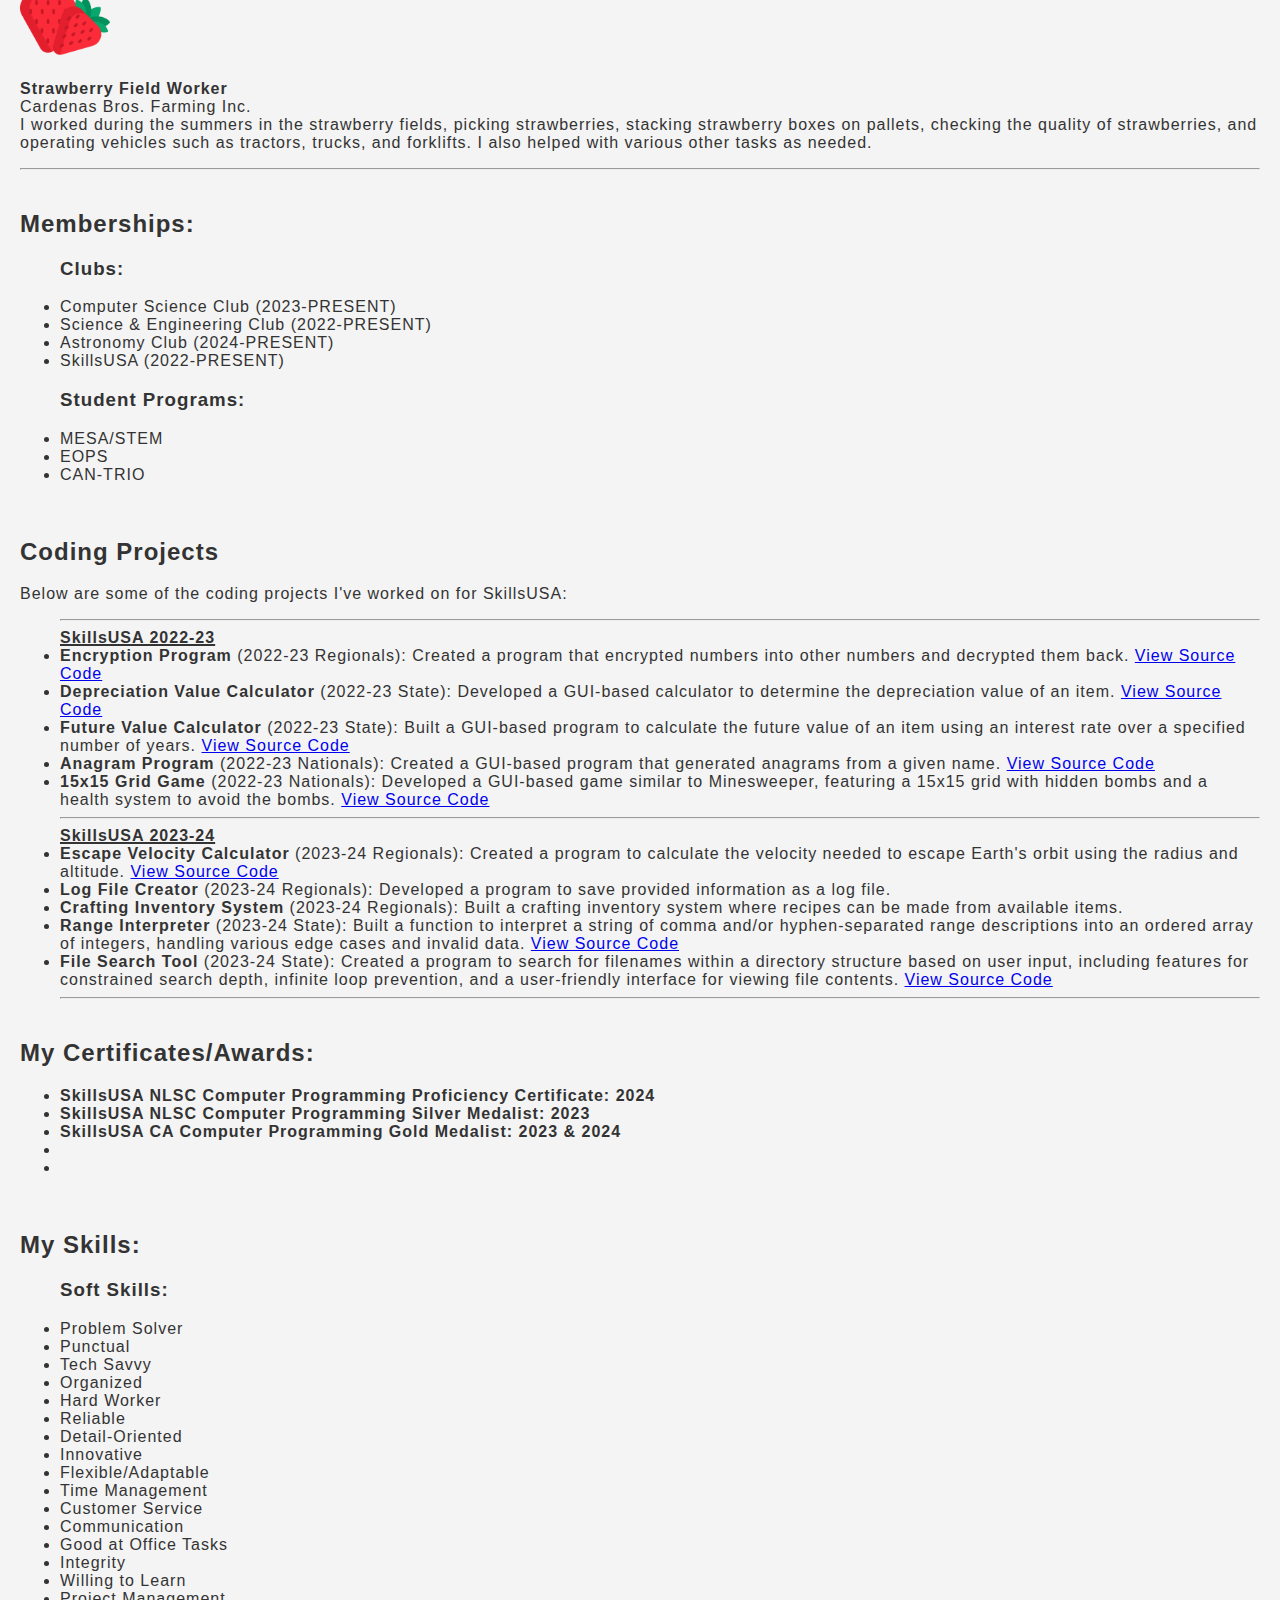
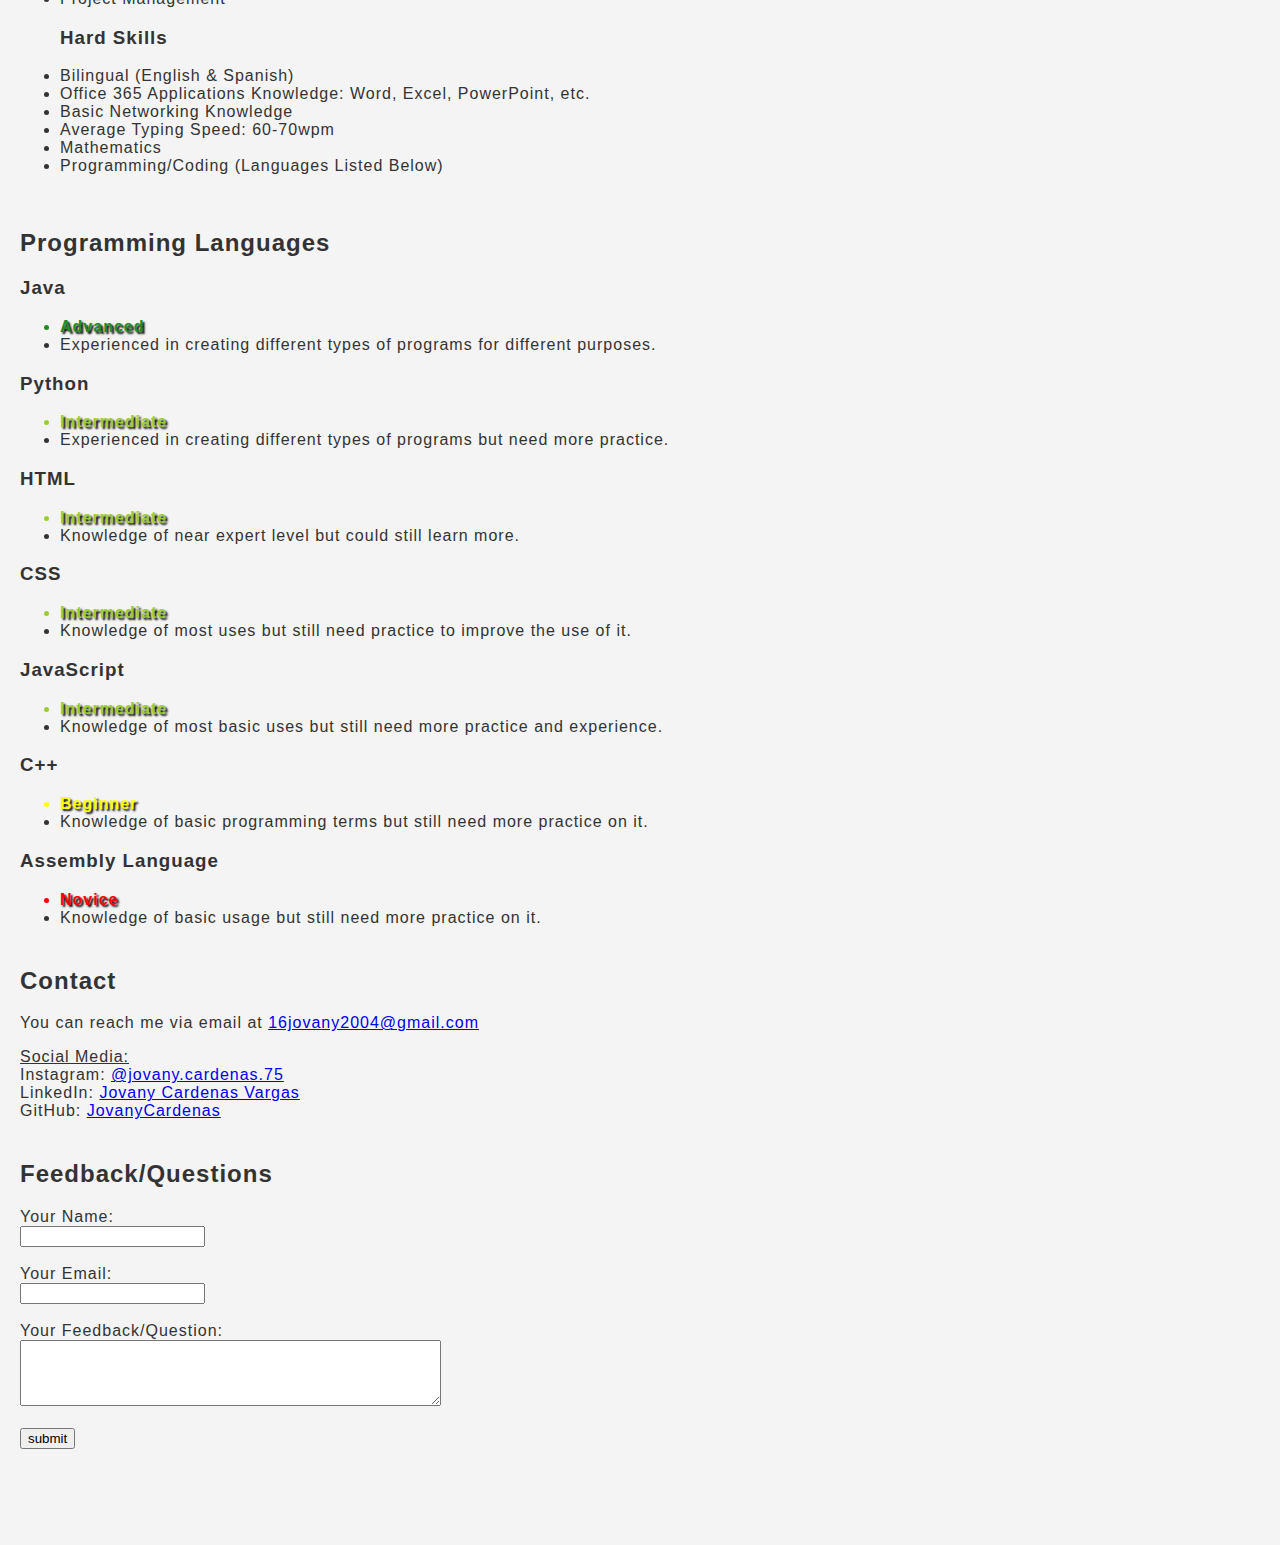
==== commit d793abc8: "update" ====
--- a/index.html
+++ b/index.html
@@ -93,6 +93,23 @@
             I worked during the summers in the strawberry fields, picking strawberries, stacking strawberry boxes on pallets, checking the quality of strawberries, and operating vehicles such as tractors, trucks, and forklifts. I also helped with various other tasks as needed.</p>
         <hr>
     </section>
+    <section id="memberships">
+        <h2>Memberships:</h2>
+        <ul>
+            <h3>Clubs:</h3>
+            <li>Computer Science Club (2023-PRESENT)</li>
+            <li>Science & Engineering Club (2022-PRESENT)</li>
+            <li>Astronomy Club (2024-PRESENT)</li>
+            <li><div class="tooltip">SkillsUSA (2022-PRESENT) <span class="tooltip-text">(not really a club nor a student program in the same way as the others)</span></div></li>
+        </ul>
+        <ul>
+            <h3>Student Programs:</h3>
+            <li>MESA/STEM</li>
+            <li>EOPS</li>
+            <li>CAN-TRIO</li>
+        </ul>
+        <br>
+    </section>
     <section id="projects" class="section">
         <h2>Coding Projects</h2>
         <p>Below are some of the coding projects I've worked on for SkillsUSA:</p>
@@ -115,14 +132,15 @@
         </ul>
     </section>
     <section id="certificates">
-        <h2>My Certificates:</h2>
+        <h2>My Certificates/Awards:</h2>
         <ul style="font-weight: bold">
-            <li>SkillsUSA NLSC Computer Programming Proficiency: 2023-24</li>
+            <li>SkillsUSA NLSC Computer Programming Proficiency Certificate: 2024</li>
+            <li>SkillsUSA NLSC Computer Programming Silver Medalist: 2023</li>
+            <li>SkillsUSA CA Computer Programming Gold Medalist: 2023 & 2024</li>
             <li></li>
             <li></li>
-            <li></li>
-            <li></li>
-        </ul>
+        </ul>
+        <br>
     </section>
     <section id="soft-skills">
         <h2>My Skills:</h2>
@@ -154,6 +172,7 @@
             <li>Mathematics</li>
             <li>Programming/Coding (Languages Listed Below)</li>
         </ul>
+        <br>
     </section>
     <section id="programming-language-skills" class="section">
         <h2>Programming Languages</h2>
--- a/files/styles.css
+++ b/files/styles.css
@@ -102,4 +102,29 @@
 }
 .work-icon img{
     height: 90px;
+}
+.tooltip{
+    position: relative;
+    display: inline-block;
+    cursor: pointer;
+}
+.tooltip .tooltip-text {
+    visibility: hidden;
+    width: 350px;
+    background: #555;
+    color: #fff;
+    text-align: center;
+    border-radius: 5px;
+    padding: 5px 0;
+    position: absolute;
+    z-index: 1;
+    bottom: 125%;
+    left: 50%;
+    margin-left: -60%;
+    opacity: 0;
+    transition: opacity 0.3s;
+}
+.tooltip:hover .tooltip-text {
+    visibility: visible;
+    opacity: 1;
 }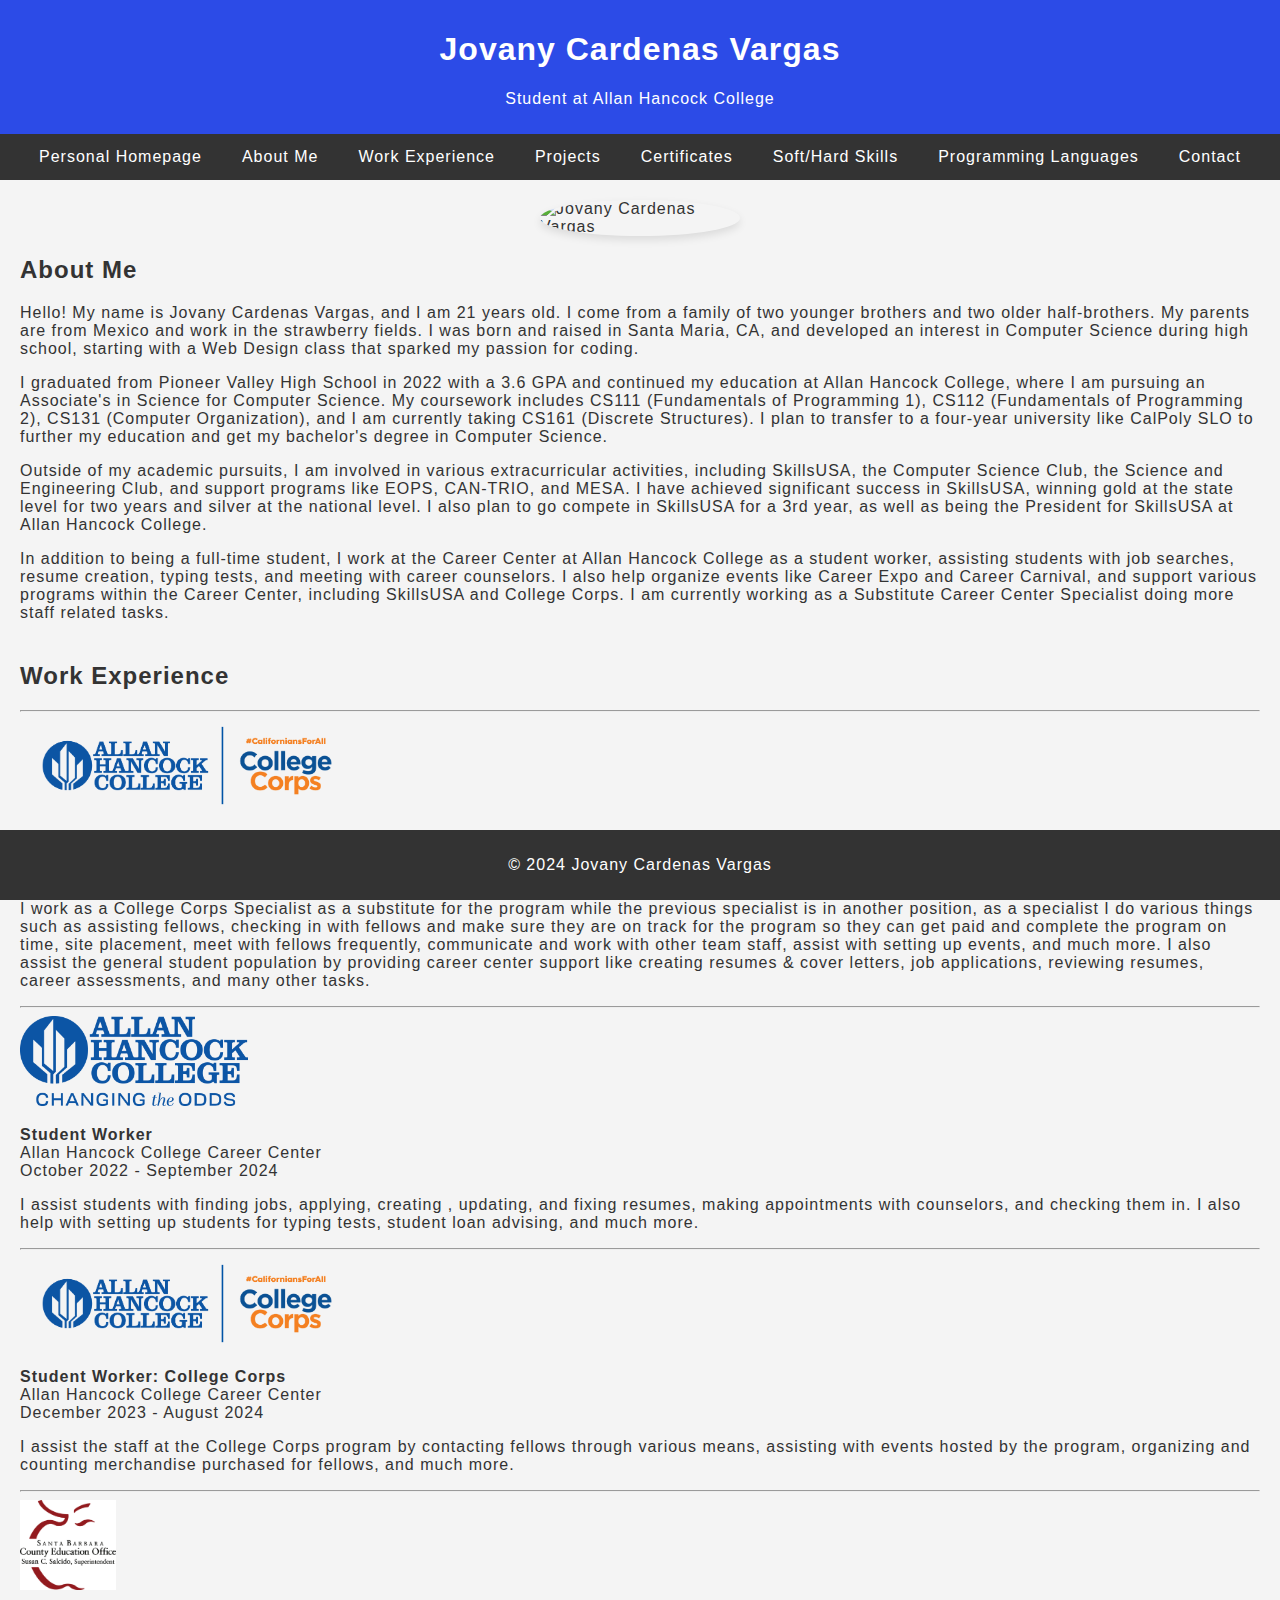
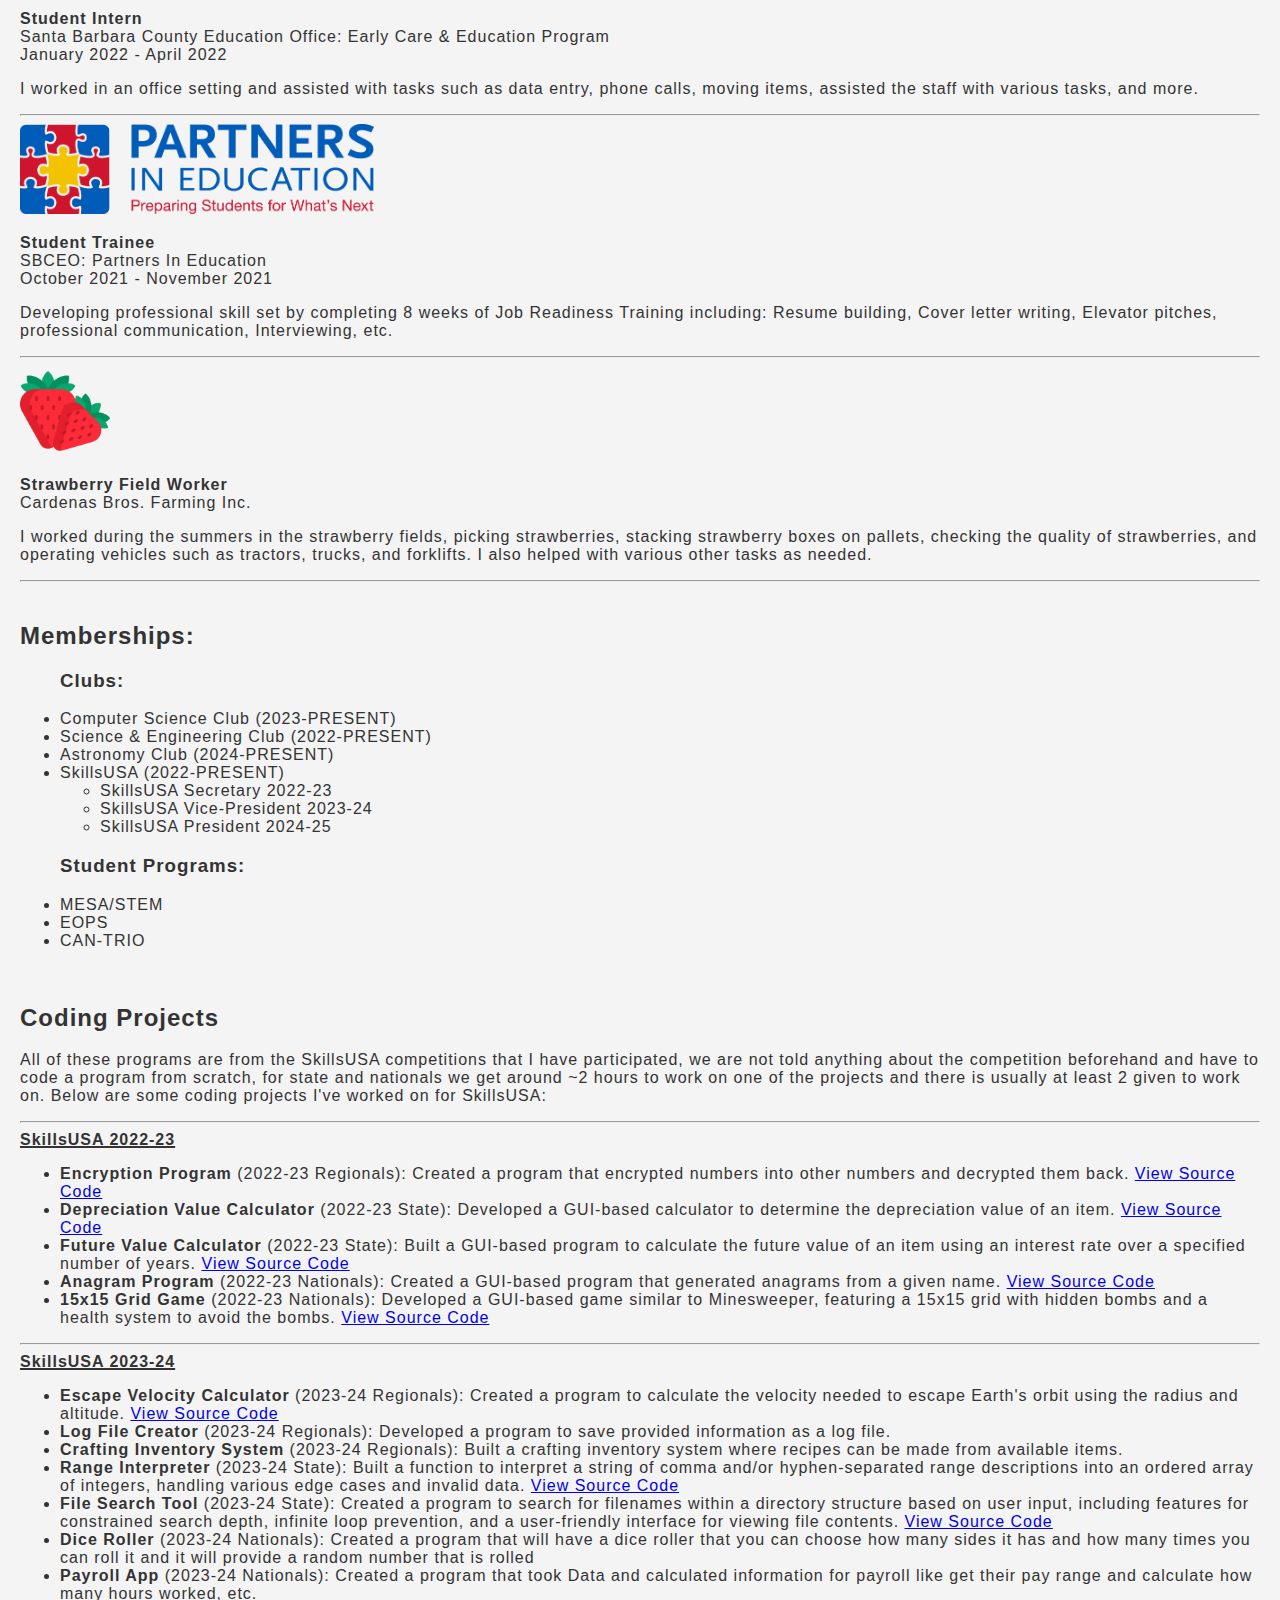
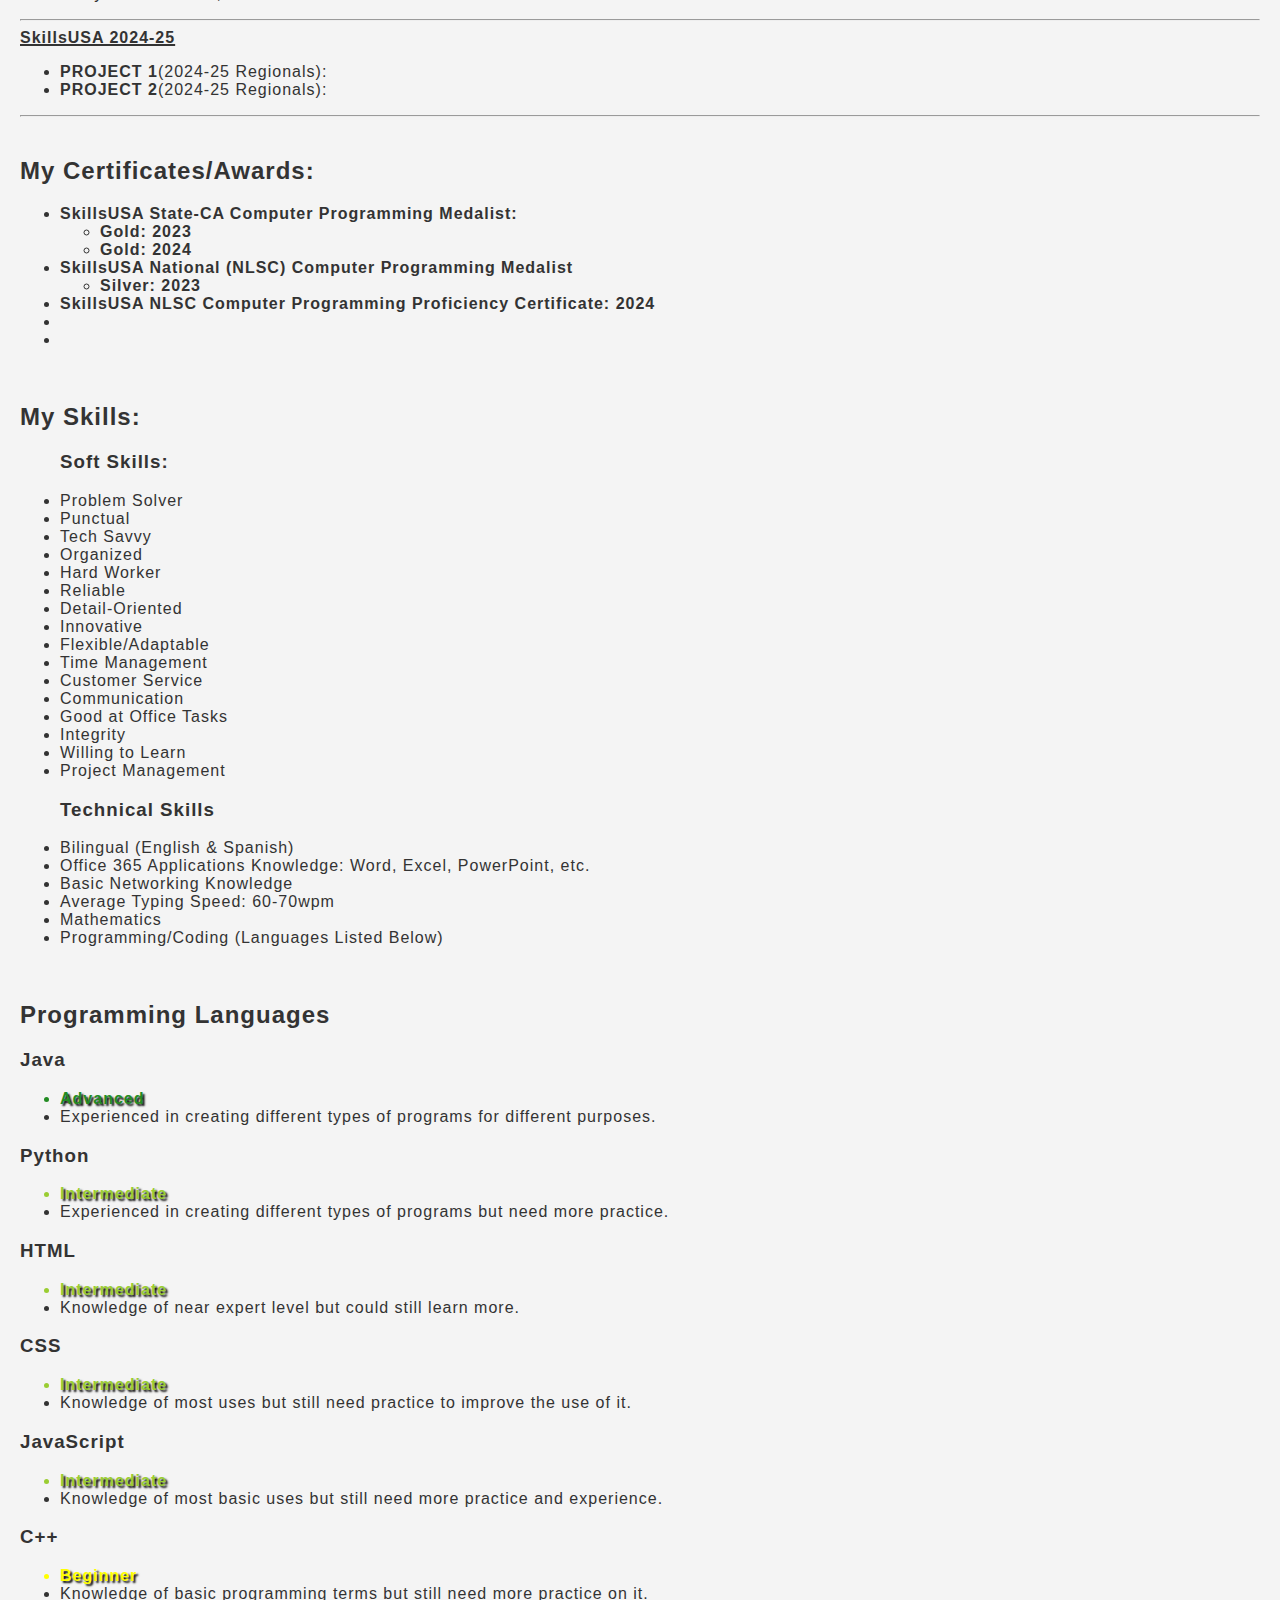
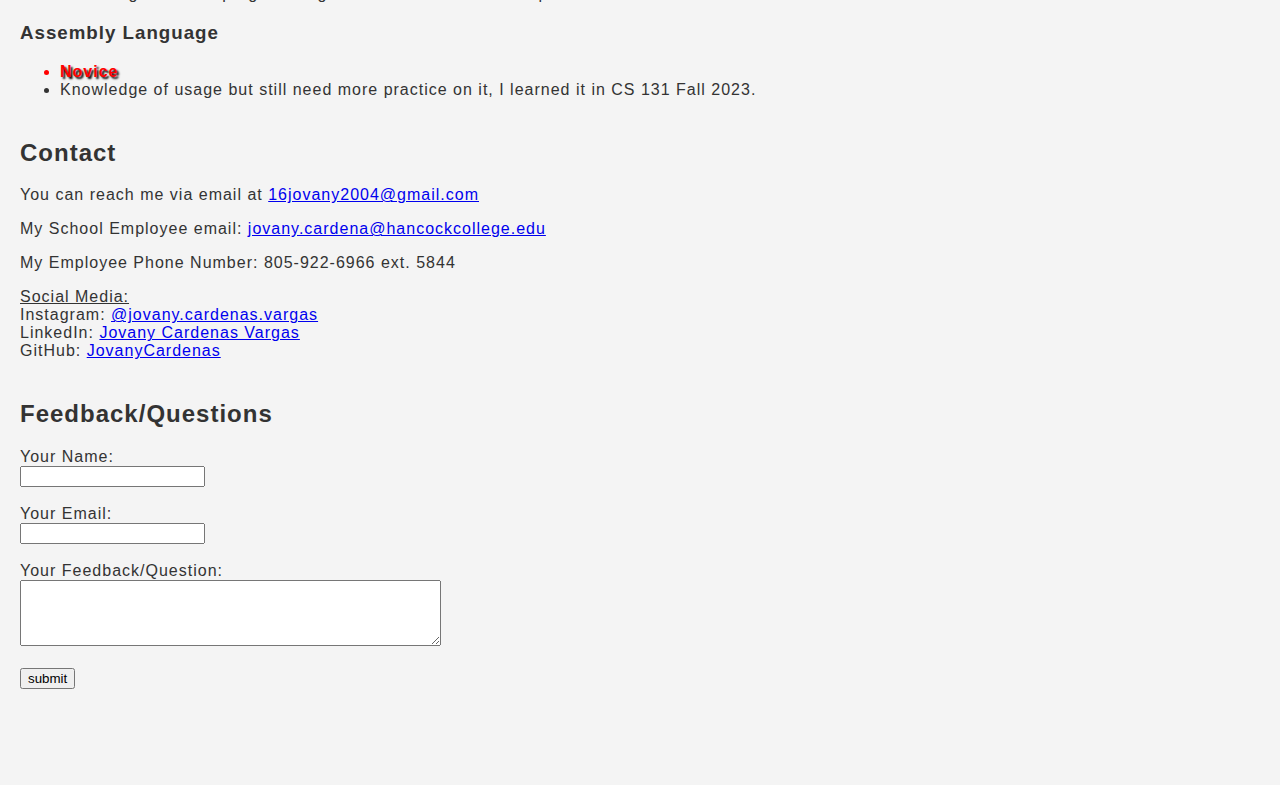
==== commit eb366644: "update content" ====
--- a/index.html
+++ b/index.html
@@ -45,53 +45,65 @@
         <p>Outside of my academic pursuits, I am involved in various extracurricular activities, including SkillsUSA, 
             the Computer Science Club, the Science and Engineering Club, and support programs like EOPS, CAN-TRIO, and MESA. 
             I have achieved significant success in SkillsUSA, winning gold at the state level for two years and silver at the 
-            national level. I competed again for 2023-24 and won Gold at State and competed again at Nationals.</p>
+            national level. I also plan to go compete in SkillsUSA for a 3rd year, as well as being the President for SkillsUSA
+            at Allan Hancock College.</p>
         
         <p>In addition to being a full-time student, I work at the Career Center at Allan Hancock College as a student worker, 
             assisting students with job searches, resume creation, typing tests, and meeting with career counselors. 
             I also help organize events like Career Expo and Career Carnival, and support various programs within the 
-            Career Center, including SkillsUSA and College Corps.</p>
+            Career Center, including SkillsUSA and College Corps. I am currently working as a Substitute Career Center Specialist
+            doing more staff related tasks.</p>
     </section>
     <section id="work-experience" class="section">
         <h2>Work Experience</h2>
-<!--        <hr>-->
-<!--        <div class="work-icon"><img src="images/AHC-College-Corps-logo.png" alt="College Corps Logo" title="College Corps Logo"></div>-->
-<!--        <p><strong>Temporary College Corps Specialist</strong><br>-->
-<!--            Allan Hancock College: College Corps<br>-->
-<!--            September 2024 - Present<br>-->
-<!--            I work as the College Corps Fellow Specialist that would assist current fellows, ... CONTINUE HERE-->
-<!--        </p>-->
+        <hr>
+        <div class="work-icon"><img src="images/AHC-College-Corps-logo.png" alt="College Corps Logo" title="College Corps Logo"></div>
+        <p><strong>Career Center Substitute Specialist: College Corps</strong><br>
+            Allan Hancock College Career Center<br>
+            September 2024 - Present<br>
+            <div class="job-description">
+            I work as a College Corps Specialist as a substitute for the program while the previous specialist is in another position,
+            as a specialist I do various things such as assisting fellows, checking in with fellows and make sure they are on track for the program
+            so they can get paid and complete the program on time, site placement, meet with fellows frequently, communicate and work with other team staff,
+            assist with setting up events, and much more. I also assist the general student population by providing career center support
+            like creating resumes & cover letters, job applications, reviewing resumes, career assessments, and many other tasks.</div>
+        </p>
         <hr>
         <div class="work-icon"><img src="images/AHC-logo.png" alt="AHC Logo" title="AHC Logo"></div>
         <p><strong>Student Worker</strong><br>
-            Allan Hancock College: Career Center<br>
-            October 2022 - Present<br>
+            Allan Hancock College Career Center<br>
+            October 2022 - September 2024<br>
+            <div class="job-description">
             I assist students with finding jobs, applying, creating
-            , updating, and fixing resumes, making appointments with counselors, and checking them in. I also help with setting up students for typing tests, student loan advising, and much more.</p>
+        , updating, and fixing resumes, making appointments with counselors, and checking them in. I also help with setting up students for typing tests, student loan advising, and much more.</p></div>
         <hr>
         <div class="work-icon"><img src="images/AHC-College-Corps-logo.png" alt="College Corps Logo" title="College Corps Logo"></div>
-        <p><strong>College Corps Student Worker</strong><br>
-            AHC Career Center: College Corps<br>
+        <p><strong>Student Worker: College Corps</strong><br>
+            Allan Hancock College Career Center<br>
             December 2023 - August 2024<br>
+            <div class="job-description">
             I assist the staff at the College Corps program by contacting fellows through various means, assisting with events hosted by the program, organizing and counting merchandise purchased for fellows, and much more.</p>
-        <hr>
+        </div><hr>
         <div class="work-icon"><img src="images/sbceo-logo.png" alt="SBCEO Logo" title="SBCEO Logo"></div>
         <p><strong>Student Intern</strong><br>
             Santa Barbara County Education Office: Early Care & Education Program<br>
             January 2022 - April 2022<br>
+        <div class="job-description">
             I worked in an office setting and assisted with tasks such as data entry, phone calls, moving items, assisted the staff with various tasks, and more.</p>
-        <hr>
+        </div><hr>
         <div class="work-icon"><img src="images/partners-in-education-logo.png" alt="Partners In Education Logo" title="Partners In Education Logo"></div>
         <p><strong>Student Trainee</strong><br>
             SBCEO: Partners In Education<br>
             October 2021 - November 2021<br>
+        <div class="job-description">
             Developing professional skill set by completing 8 weeks of Job Readiness Training including: Resume building, Cover letter writing, Elevator pitches, professional communication, Interviewing, etc.</p>
-        <hr>
+        </div><hr>
         <div class="work-icon"><img src="images/strawberry-icon.png" alt="Strawberry Icon (!!NOT COMPANY LOGO)" title="Strawberry Icon"></div>
         <p><strong>Strawberry Field Worker</strong><br>
             Cardenas Bros. Farming Inc.<br>
+        <div class="job-description">
             I worked during the summers in the strawberry fields, picking strawberries, stacking strawberry boxes on pallets, checking the quality of strawberries, and operating vehicles such as tractors, trucks, and forklifts. I also helped with various other tasks as needed.</p>
-        <hr>
+        </div><hr>
     </section>
     <section id="memberships">
         <h2>Memberships:</h2>
@@ -101,6 +113,9 @@
             <li>Science & Engineering Club (2022-PRESENT)</li>
             <li>Astronomy Club (2024-PRESENT)</li>
             <li><div class="tooltip">SkillsUSA (2022-PRESENT) <span class="tooltip-text">(not really a club nor a student program in the same way as the others)</span></div></li>
+            <ul><li>SkillsUSA Secretary 2022-23</li>
+            <li>SkillsUSA Vice-President 2023-24</li>
+            <li>SkillsUSA President 2024-25</li></ul>
         </ul>
         <ul>
             <h3>Student Programs:</h3>
@@ -112,31 +127,47 @@
     </section>
     <section id="projects" class="section">
         <h2>Coding Projects</h2>
-        <p>Below are some of the coding projects I've worked on for SkillsUSA:</p>
-        <ul>
-            <hr>
-            <strong style="text-decoration: underline 2px">SkillsUSA 2022-23</strong>
+        <p>All of these programs are from the SkillsUSA competitions that I have participated, we are not told anything about the competition beforehand and have to code a program from scratch,
+            for state and nationals we get around ~2 hours to work on one of the projects and there is usually at least 2 given to work on. Below are some coding projects I've worked on for SkillsUSA:</p>
+        <hr>
+        <strong style="text-decoration: underline 2px">SkillsUSA 2022-23</strong>
+        <ul>
             <li><strong>Encryption Program</strong> (2022-23 Regionals): Created a program that encrypted numbers into other numbers and decrypted them back. <a href="https://github.com/JovanyCardenas/skillsUSA-2023/tree/a2f25ab69dde3ea5eb56b00d3fb8ea162d5f8ef1/regionals" target="_blank">View Source Code</a></li>
             <li><strong>Depreciation Value Calculator</strong> (2022-23 State): Developed a GUI-based calculator to determine the depreciation value of an item. <a href="https://github.com/JovanyCardenas/skillsUSA-2023/blob/a2f25ab69dde3ea5eb56b00d3fb8ea162d5f8ef1/state/contestTask2.java" target="_blank">View Source Code</a></li>
             <li><strong>Future Value Calculator</strong> (2022-23 State): Built a GUI-based program to calculate the future value of an item using an interest rate over a specified number of years. <a href="https://github.com/JovanyCardenas/skillsUSA-2023/blob/a2f25ab69dde3ea5eb56b00d3fb8ea162d5f8ef1/state/contestTask1.java" target="_blank">View Source Code</a></li>
             <li><strong>Anagram Program</strong> (2022-23 Nationals): Created a GUI-based program that generated anagrams from a given name. <a href="https://github.com/JovanyCardenas/skillsUSA-2023/blob/a2f25ab69dde3ea5eb56b00d3fb8ea162d5f8ef1/nationals/Project1.java" target="_blank">View Source Code</a></li>
             <li><strong>15x15 Grid Game</strong> (2022-23 Nationals): Developed a GUI-based game similar to Minesweeper, featuring a 15x15 grid with hidden bombs and a health system to avoid the bombs. <a href="https://github.com/JovanyCardenas/skillsUSA-2023/blob/a2f25ab69dde3ea5eb56b00d3fb8ea162d5f8ef1/nationals/Project2.java" target="_blank">View Source Code</a></li>
-            <hr>
+        </ul><hr>
             <strong style="text-decoration: underline 2px">SkillsUSA 2023-24</strong>
-            <li><strong>Escape Velocity Calculator</strong> (2023-24 Regionals): Created a program to calculate the velocity needed to escape Earth's orbit using the radius and altitude. <a href="https://github.com/JovanyCardenas/skillsUSA-2024/blob/9109769381fbde89200514e739776f0c22d1999e/regionals/AlienHelp.java" target="_blank">View Source Code</a></li>
+            <ul><li><strong>Escape Velocity Calculator</strong> (2023-24 Regionals): Created a program to calculate the velocity needed to escape Earth's orbit using the radius and altitude. <a href="https://github.com/JovanyCardenas/skillsUSA-2024/blob/9109769381fbde89200514e739776f0c22d1999e/regionals/AlienHelp.java" target="_blank">View Source Code</a></li>
             <li><strong>Log File Creator</strong> (2023-24 Regionals): Developed a program to save provided information as a log file.</li>
             <li><strong>Crafting Inventory System</strong> (2023-24 Regionals): Built a crafting inventory system where recipes can be made from available items.</li>
             <li><strong>Range Interpreter</strong> (2023-24 State): Built a function to interpret a string of comma and/or hyphen-separated range descriptions into an ordered array of integers, handling various edge cases and invalid data. <a href="https://github.com/JovanyCardenas/skillsUSA-2024/blob/9109769381fbde89200514e739776f0c22d1999e/state/prompt1_CA_2024.java" target="_blank">View Source Code</a></li>
             <li><strong>File Search Tool</strong> (2023-24 State): Created a program to search for filenames within a directory structure based on user input, including features for constrained search depth, infinite loop prevention, and a user-friendly interface for viewing file contents. <a href="https://github.com/JovanyCardenas/skillsUSA-2024/blob/9109769381fbde89200514e739776f0c22d1999e/state/prompt2_CA_2024.java" target="_blank">View Source Code</a></li>
-            <hr>
+            <li><strong>Dice Roller</strong> (2023-24 Nationals): Created a program that will have a dice roller that you can choose how many sides it has and how many times you can roll it and it will provide a random number that is rolled
+                <a href=""></a></li>
+            <li><strong>Payroll App</strong> (2023-24 Nationals): Created a program that took Data and calculated information for payroll like get their pay range and calculate how many hours worked, etc.
+                <a href=""></a></li>
+            </ul><hr>
+            <strong style="text-decoration: underline 2px;">SkillsUSA 2024-25</strong>
+            <ul><li><strong>PROJECT 1</strong>(2024-25 Regionals):</li>
+            <li><strong>PROJECT 2</strong>(2024-25 Regionals):</li>
+            </ul><hr>
         </ul>
     </section>
     <section id="certificates">
         <h2>My Certificates/Awards:</h2>
         <ul style="font-weight: bold">
+            <li>SkillsUSA State-CA Computer Programming Medalist:</li>
+            <ul>
+                <li>Gold: 2023</li>
+                <li>Gold: 2024</li>
+            </ul>
+            <li>SkillsUSA National (NLSC) Computer Programming Medalist</li>
+            <ul>
+                <li>Silver: 2023</li>
+            </ul>
             <li>SkillsUSA NLSC Computer Programming Proficiency Certificate: 2024</li>
-            <li>SkillsUSA NLSC Computer Programming Silver Medalist: 2023</li>
-            <li>SkillsUSA CA Computer Programming Gold Medalist: 2023 & 2024</li>
             <li></li>
             <li></li>
         </ul>
@@ -164,7 +195,7 @@
             <li>Project Management</li>
         </ul>
         <ul>
-            <h3>Hard Skills</h3>
+            <h3>Technical Skills</h3>
             <li>Bilingual (English & Spanish)</li>
             <li>Office 365 Applications Knowledge: Word, Excel, PowerPoint, etc.</li>
             <li>Basic Networking Knowledge</li>
@@ -210,16 +241,18 @@
             <h3>Assembly Language</h3>
             <ul>
                 <li class="novice">Novice</li>
-                <li>Knowledge of basic usage but still need more practice on it.</li>
+                <li>Knowledge of usage but still need more practice on it, I learned it in CS 131 Fall 2023.</li>
             </ul>
         </div>
     </section>
     <section id="contact" class="section">
         <h2>Contact</h2>
         <p>You can reach me via email at <a href="mailto:16jovany2004@gmail.com">16jovany2004@gmail.com</a></p>
+        <p>My School Employee email: <a href="mailto:jovany.cardena@hancockcollege.edu">jovany.cardena@hancockcollege.edu</a></p>
+        <p>My Employee Phone Number: 805-922-6966 ext. 5844</p>
         <p>
             <span style="text-decoration: underline">Social Media:</span><br>
-            Instagram: <a href="http://instagram.com/jovany.cardenas.75" target="_blank">@jovany.cardenas.75</a><br>
+            Instagram: <a href="http://instagram.com/jovany.cardenas.vargas" target="_blank">@jovany.cardenas.vargas</a><br>
             LinkedIn: <a href="https://www.linkedin.com/in/jovany-cardenas-vargas-ba6453224" target="_blank">Jovany Cardenas Vargas</a><br>
             GitHub: <a href="https://github.com/JovanyCardenas" target="_blank">JovanyCardenas</a>
         </p>
--- a/files/styles.css
+++ b/files/styles.css
@@ -127,4 +127,4 @@
 .tooltip:hover .tooltip-text {
     visibility: visible;
     opacity: 1;
-}+}
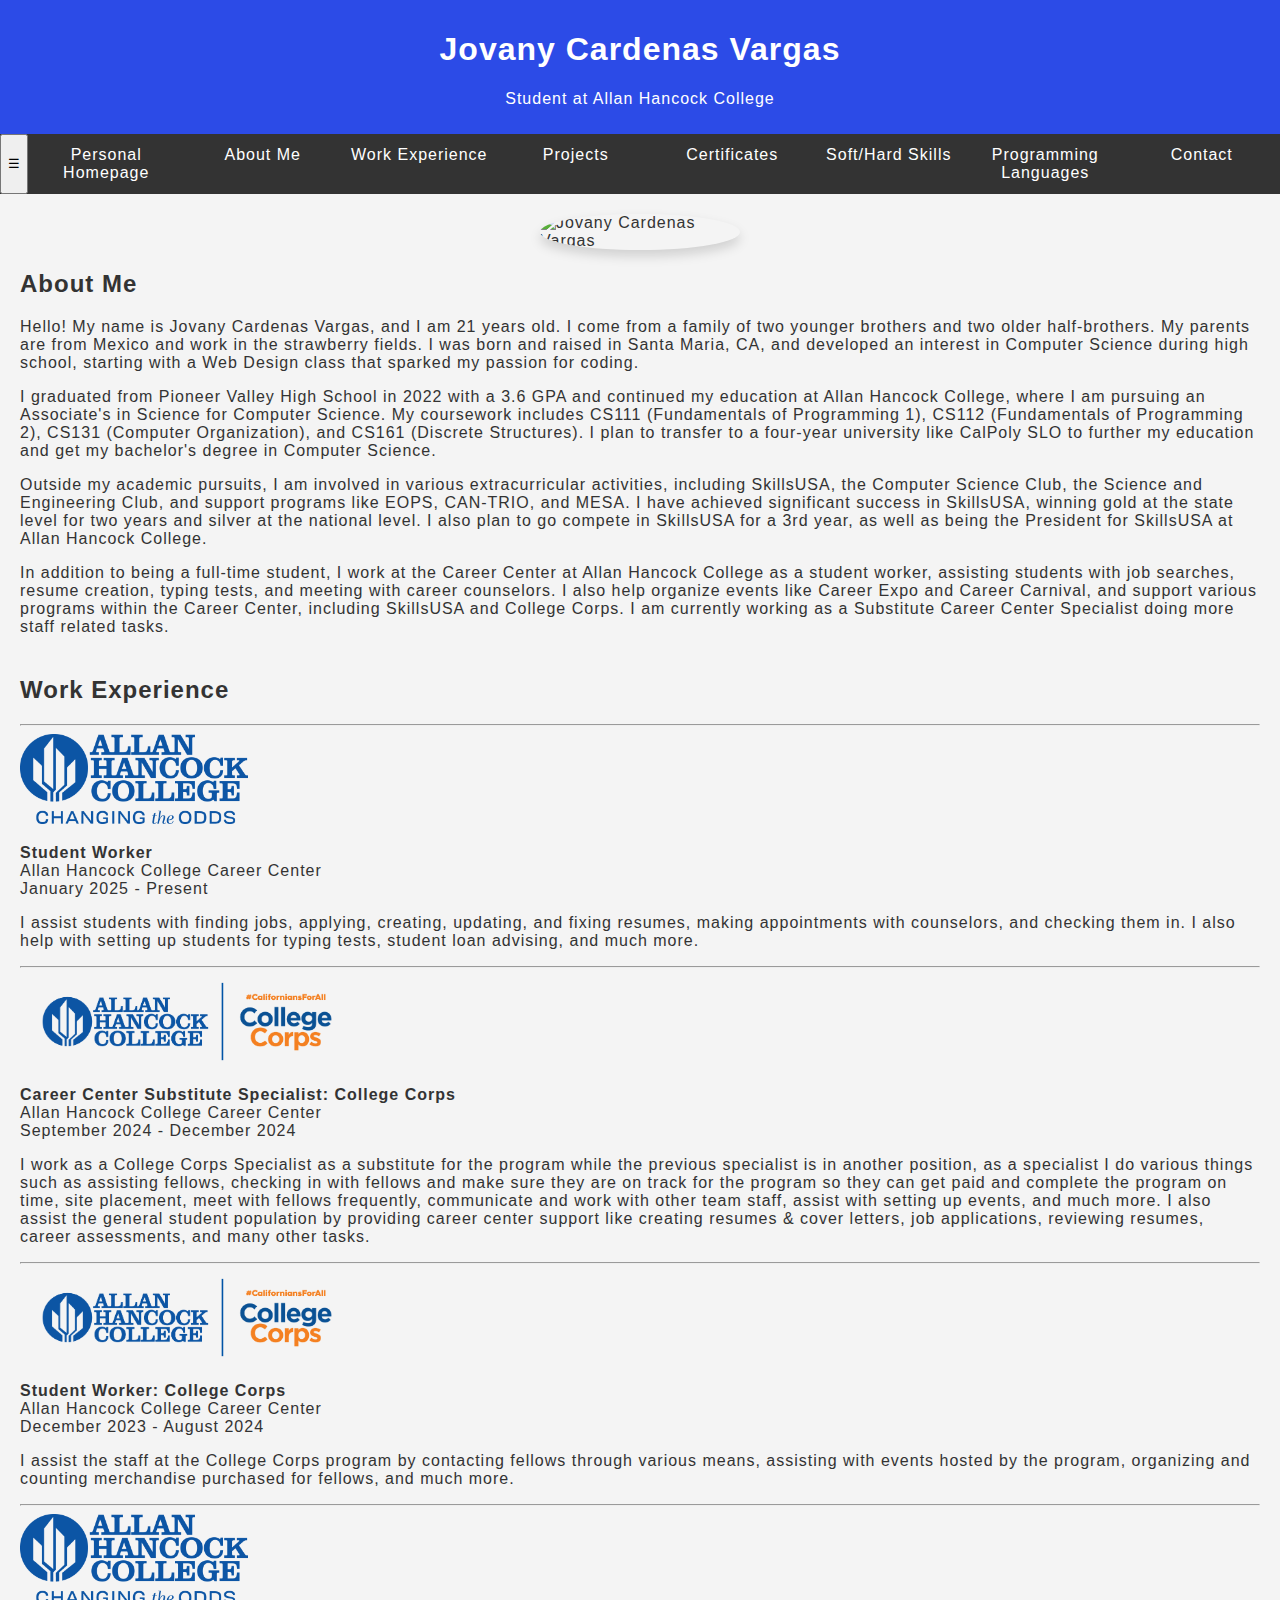
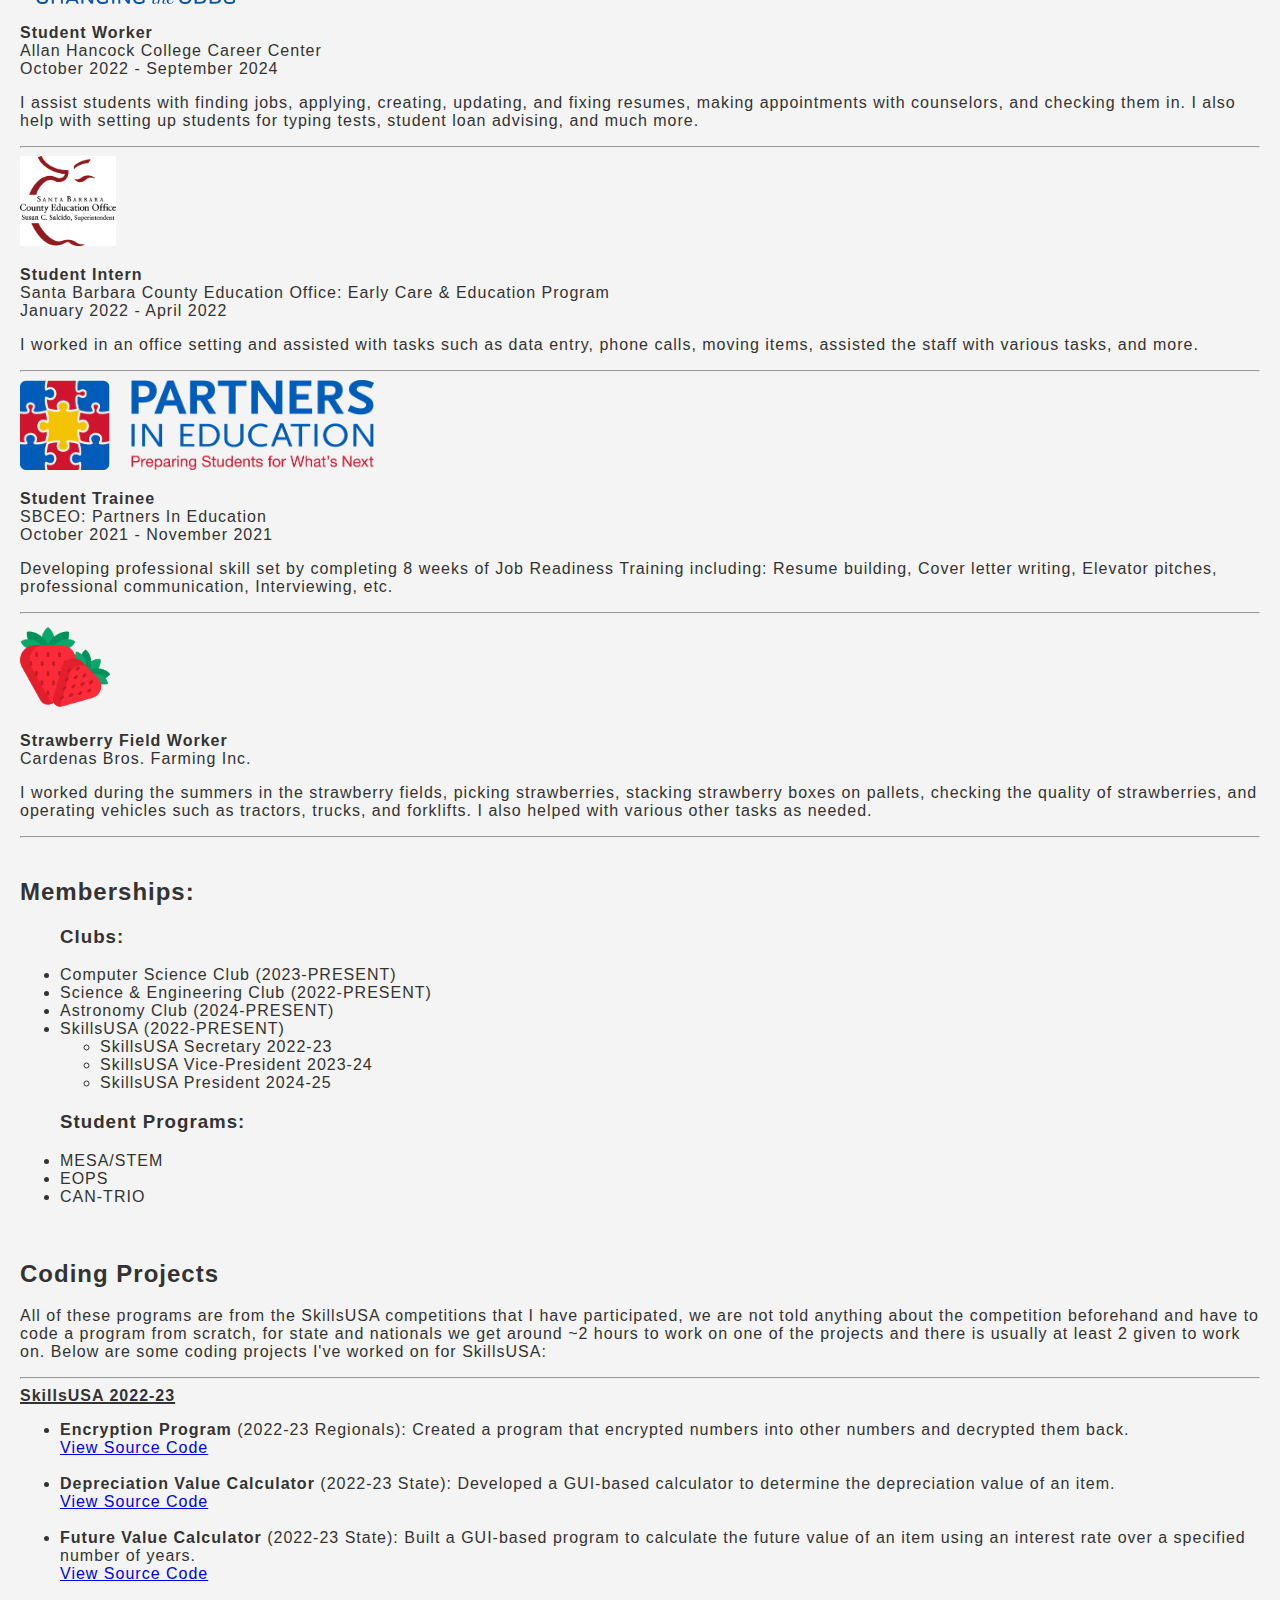
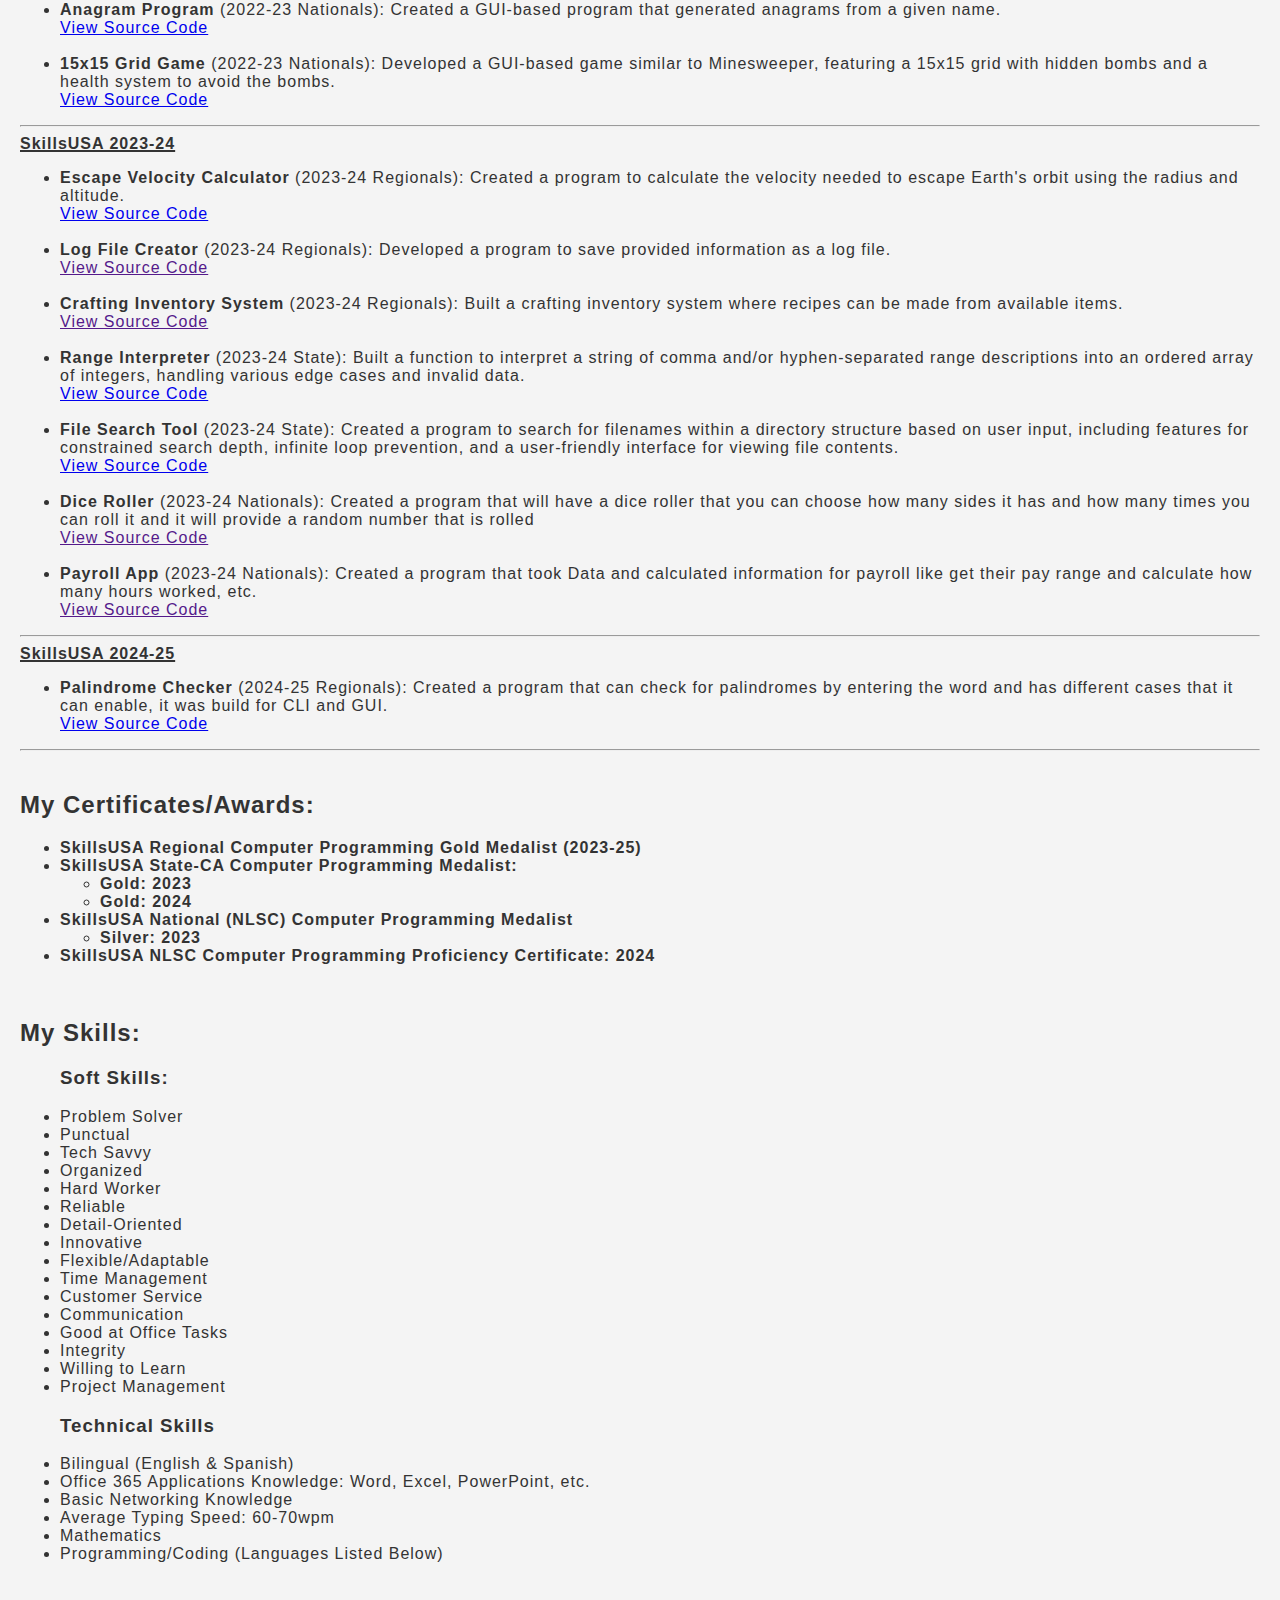
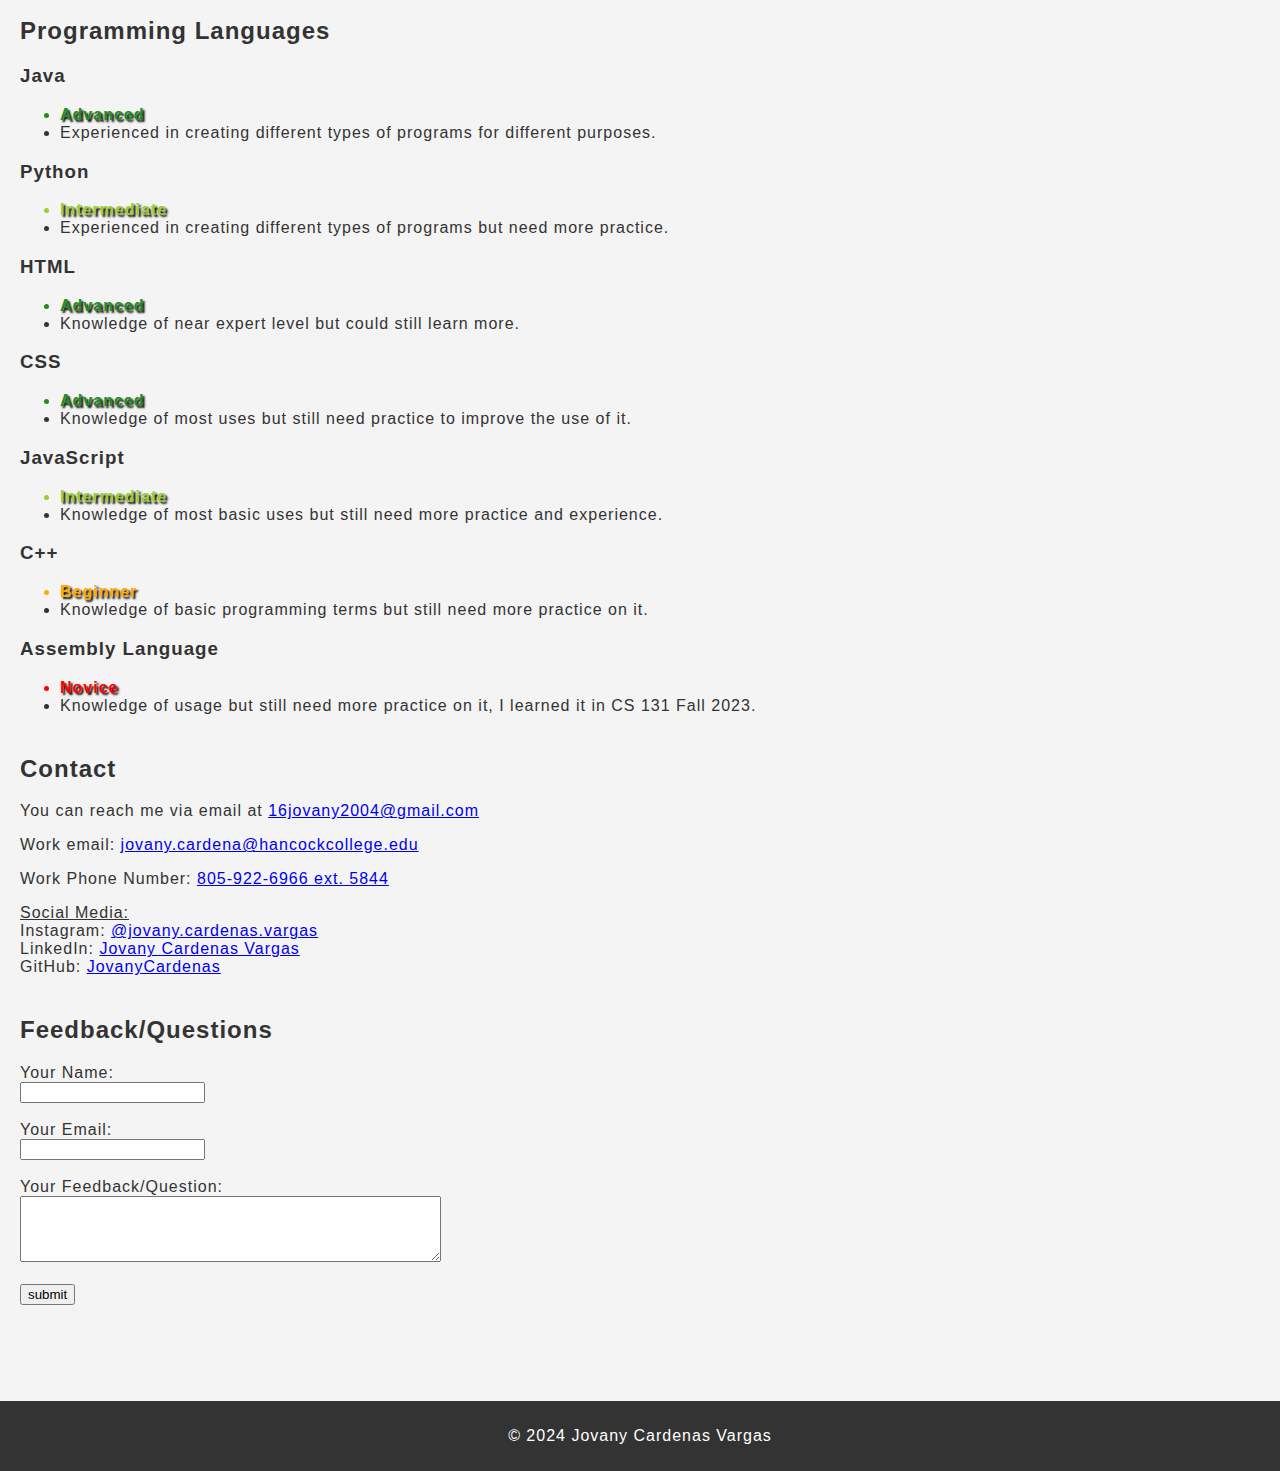
==== commit 336dba62: "update 2.24.2025" ====
--- a/index.html
+++ b/index.html
@@ -19,6 +19,7 @@
     <p>Student at Allan Hancock College</p>
 </header>
 <nav>
+    <button class="hamburger-menu" onclick="toggleMenu()">☰</button>
     <a href="https://jovanycardenasvargas.org/">Personal Homepage</a>
     <a href="#about">About Me</a>
     <a href="#work-experience">Work Experience</a>
@@ -32,35 +33,43 @@
     <img class="profile-img" src="images/IMG_9358.jpeg" alt="Jovany Cardenas Vargas">
     <section id="about" class="section">
         <h2>About Me</h2>
-        <p>Hello! My name is Jovany Cardenas Vargas, and I am <span id="age"></span> years old. I come from a family of 
-            two younger brothers and two older half-brothers. My parents are from Mexico and work in the strawberry fields. 
-            I was born and raised in Santa Maria, CA, and developed an interest in Computer Science during high school, 
+        <p>Hello! My name is Jovany Cardenas Vargas, and I am <span id="age"></span> years old. I come from a family of
+            two younger brothers and two older half-brothers. My parents are from Mexico and work in the strawberry fields.
+            I was born and raised in Santa Maria, CA, and developed an interest in Computer Science during high school,
             starting with a Web Design class that sparked my passion for coding.</p>
-        
-        <p>I graduated from Pioneer Valley High School in 2022 with a 3.6 GPA and continued my education at Allan Hancock 
+
+        <p>I graduated from Pioneer Valley High School in 2022 with a 3.6 GPA and continued my education at Allan Hancock
             College, where I am pursuing an Associate's in Science for Computer Science. My coursework includes CS111 (Fundamentals of Programming 1),
-            CS112 (Fundamentals of Programming 2), CS131 (Computer Organization), and I am currently taking CS161 (Discrete Structures).
+            CS112 (Fundamentals of Programming 2), CS131 (Computer Organization), and CS161 (Discrete Structures).
             I plan to transfer to a four-year university like CalPoly SLO to further my education and get my bachelor's degree in Computer Science.</p>
-        
-        <p>Outside of my academic pursuits, I am involved in various extracurricular activities, including SkillsUSA, 
-            the Computer Science Club, the Science and Engineering Club, and support programs like EOPS, CAN-TRIO, and MESA. 
-            I have achieved significant success in SkillsUSA, winning gold at the state level for two years and silver at the 
+
+        <p>Outside my academic pursuits, I am involved in various extracurricular activities, including SkillsUSA,
+            the Computer Science Club, the Science and Engineering Club, and support programs like EOPS, CAN-TRIO, and MESA.
+            I have achieved significant success in SkillsUSA, winning gold at the state level for two years and silver at the
             national level. I also plan to go compete in SkillsUSA for a 3rd year, as well as being the President for SkillsUSA
             at Allan Hancock College.</p>
-        
-        <p>In addition to being a full-time student, I work at the Career Center at Allan Hancock College as a student worker, 
-            assisting students with job searches, resume creation, typing tests, and meeting with career counselors. 
-            I also help organize events like Career Expo and Career Carnival, and support various programs within the 
+
+        <p>In addition to being a full-time student, I work at the Career Center at Allan Hancock College as a student worker,
+            assisting students with job searches, resume creation, typing tests, and meeting with career counselors.
+            I also help organize events like Career Expo and Career Carnival, and support various programs within the
             Career Center, including SkillsUSA and College Corps. I am currently working as a Substitute Career Center Specialist
             doing more staff related tasks.</p>
     </section>
     <section id="work-experience" class="section">
         <h2>Work Experience</h2>
         <hr>
+        <div class="work-icon"><img src="images/AHC-logo.png" alt="AHC Logo" title="AHC Logo"></div>
+        <p><strong>Student Worker</strong><br>
+            Allan Hancock College Career Center<br>
+            January 2025 - Present<br>
+        <div class="job-description">
+            I assist students with finding jobs, applying, creating, updating, and fixing resumes, making appointments with counselors,
+            and checking them in. I also help with setting up students for typing tests, student loan advising, and much more.</p></div>
+        <hr>
         <div class="work-icon"><img src="images/AHC-College-Corps-logo.png" alt="College Corps Logo" title="College Corps Logo"></div>
         <p><strong>Career Center Substitute Specialist: College Corps</strong><br>
             Allan Hancock College Career Center<br>
-            September 2024 - Present<br>
+            September 2024 - December 2024<br>
             <div class="job-description">
             I work as a College Corps Specialist as a substitute for the program while the previous specialist is in another position,
             as a specialist I do various things such as assisting fellows, checking in with fellows and make sure they are on track for the program
@@ -69,21 +78,22 @@
             like creating resumes & cover letters, job applications, reviewing resumes, career assessments, and many other tasks.</div>
         </p>
         <hr>
+        <div class="work-icon"><img src="images/AHC-College-Corps-logo.png" alt="College Corps Logo" title="College Corps Logo"></div>
+        <p><strong>Student Worker: College Corps</strong><br>
+            Allan Hancock College Career Center<br>
+            December 2023 - August 2024<br>
+            <div class="job-description">
+            I assist the staff at the College Corps program by contacting fellows through various means, assisting with
+            events hosted by the program, organizing and counting merchandise purchased for fellows, and much more.</p>
+        </div><hr>
         <div class="work-icon"><img src="images/AHC-logo.png" alt="AHC Logo" title="AHC Logo"></div>
         <p><strong>Student Worker</strong><br>
             Allan Hancock College Career Center<br>
             October 2022 - September 2024<br>
-            <div class="job-description">
-            I assist students with finding jobs, applying, creating
-        , updating, and fixing resumes, making appointments with counselors, and checking them in. I also help with setting up students for typing tests, student loan advising, and much more.</p></div>
-        <hr>
-        <div class="work-icon"><img src="images/AHC-College-Corps-logo.png" alt="College Corps Logo" title="College Corps Logo"></div>
-        <p><strong>Student Worker: College Corps</strong><br>
-            Allan Hancock College Career Center<br>
-            December 2023 - August 2024<br>
-            <div class="job-description">
-            I assist the staff at the College Corps program by contacting fellows through various means, assisting with events hosted by the program, organizing and counting merchandise purchased for fellows, and much more.</p>
-        </div><hr>
+        <div class="job-description">
+            I assist students with finding jobs, applying, creating, updating, and fixing resumes, making appointments with
+            counselors, and checking them in. I also help with setting up students for typing tests, student loan advising, and much more.</p></div>
+        <hr>
         <div class="work-icon"><img src="images/sbceo-logo.png" alt="SBCEO Logo" title="SBCEO Logo"></div>
         <p><strong>Student Intern</strong><br>
             Santa Barbara County Education Office: Early Care & Education Program<br>
@@ -96,13 +106,15 @@
             SBCEO: Partners In Education<br>
             October 2021 - November 2021<br>
         <div class="job-description">
-            Developing professional skill set by completing 8 weeks of Job Readiness Training including: Resume building, Cover letter writing, Elevator pitches, professional communication, Interviewing, etc.</p>
+            Developing professional skill set by completing 8 weeks of Job Readiness Training including: Resume building,
+            Cover letter writing, Elevator pitches, professional communication, Interviewing, etc.</p>
         </div><hr>
         <div class="work-icon"><img src="images/strawberry-icon.png" alt="Strawberry Icon (!!NOT COMPANY LOGO)" title="Strawberry Icon"></div>
         <p><strong>Strawberry Field Worker</strong><br>
             Cardenas Bros. Farming Inc.<br>
         <div class="job-description">
-            I worked during the summers in the strawberry fields, picking strawberries, stacking strawberry boxes on pallets, checking the quality of strawberries, and operating vehicles such as tractors, trucks, and forklifts. I also helped with various other tasks as needed.</p>
+            I worked during the summers in the strawberry fields, picking strawberries, stacking strawberry boxes on pallets,
+            checking the quality of strawberries, and operating vehicles such as tractors, trucks, and forklifts. I also helped with various other tasks as needed.</p>
         </div><hr>
     </section>
     <section id="memberships">
@@ -113,9 +125,10 @@
             <li>Science & Engineering Club (2022-PRESENT)</li>
             <li>Astronomy Club (2024-PRESENT)</li>
             <li><div class="tooltip">SkillsUSA (2022-PRESENT) <span class="tooltip-text">(not really a club nor a student program in the same way as the others)</span></div></li>
-            <ul><li>SkillsUSA Secretary 2022-23</li>
-            <li>SkillsUSA Vice-President 2023-24</li>
-            <li>SkillsUSA President 2024-25</li></ul>
+            <ul>
+                <li>SkillsUSA Secretary 2022-23</li>
+                <li>SkillsUSA Vice-President 2023-24</li>
+                <li>SkillsUSA President 2024-25</li></ul>
         </ul>
         <ul>
             <h3>Student Programs:</h3>
@@ -132,32 +145,36 @@
         <hr>
         <strong style="text-decoration: underline 2px">SkillsUSA 2022-23</strong>
         <ul>
-            <li><strong>Encryption Program</strong> (2022-23 Regionals): Created a program that encrypted numbers into other numbers and decrypted them back. <a href="https://github.com/JovanyCardenas/skillsUSA-2023/tree/a2f25ab69dde3ea5eb56b00d3fb8ea162d5f8ef1/regionals" target="_blank">View Source Code</a></li>
-            <li><strong>Depreciation Value Calculator</strong> (2022-23 State): Developed a GUI-based calculator to determine the depreciation value of an item. <a href="https://github.com/JovanyCardenas/skillsUSA-2023/blob/a2f25ab69dde3ea5eb56b00d3fb8ea162d5f8ef1/state/contestTask2.java" target="_blank">View Source Code</a></li>
-            <li><strong>Future Value Calculator</strong> (2022-23 State): Built a GUI-based program to calculate the future value of an item using an interest rate over a specified number of years. <a href="https://github.com/JovanyCardenas/skillsUSA-2023/blob/a2f25ab69dde3ea5eb56b00d3fb8ea162d5f8ef1/state/contestTask1.java" target="_blank">View Source Code</a></li>
-            <li><strong>Anagram Program</strong> (2022-23 Nationals): Created a GUI-based program that generated anagrams from a given name. <a href="https://github.com/JovanyCardenas/skillsUSA-2023/blob/a2f25ab69dde3ea5eb56b00d3fb8ea162d5f8ef1/nationals/Project1.java" target="_blank">View Source Code</a></li>
-            <li><strong>15x15 Grid Game</strong> (2022-23 Nationals): Developed a GUI-based game similar to Minesweeper, featuring a 15x15 grid with hidden bombs and a health system to avoid the bombs. <a href="https://github.com/JovanyCardenas/skillsUSA-2023/blob/a2f25ab69dde3ea5eb56b00d3fb8ea162d5f8ef1/nationals/Project2.java" target="_blank">View Source Code</a></li>
+            <li><strong>Encryption Program</strong> (2022-23 Regionals): Created a program that encrypted numbers into other numbers and decrypted them back. <br><a href="https://github.com/JovanyCardenas/skillsUSA-2023/tree/a2f25ab69dde3ea5eb56b00d3fb8ea162d5f8ef1/regionals" target="_blank">View Source Code</a></li>
+            <br><li><strong>Depreciation Value Calculator</strong> (2022-23 State): Developed a GUI-based calculator to determine the depreciation value of an item. <br><a href="https://github.com/JovanyCardenas/skillsUSA-2023/blob/a2f25ab69dde3ea5eb56b00d3fb8ea162d5f8ef1/state/contestTask2.java" target="_blank">View Source Code</a></li>
+            <br><li><strong>Future Value Calculator</strong> (2022-23 State): Built a GUI-based program to calculate the future value of an item using an interest rate over a specified number of years. <br><a href="https://github.com/JovanyCardenas/skillsUSA-2023/blob/a2f25ab69dde3ea5eb56b00d3fb8ea162d5f8ef1/state/contestTask1.java" target="_blank">View Source Code</a></li>
+            <br><li><strong>Anagram Program</strong> (2022-23 Nationals): Created a GUI-based program that generated anagrams from a given name. <br><a href="https://github.com/JovanyCardenas/skillsUSA-2023/blob/a2f25ab69dde3ea5eb56b00d3fb8ea162d5f8ef1/nationals/Project1.java" target="_blank">View Source Code</a></li>
+            <br><li><strong>15x15 Grid Game</strong> (2022-23 Nationals): Developed a GUI-based game similar to Minesweeper, featuring a 15x15 grid with hidden bombs and a health system to avoid the bombs. <br><a href="https://github.com/JovanyCardenas/skillsUSA-2023/blob/a2f25ab69dde3ea5eb56b00d3fb8ea162d5f8ef1/nationals/Project2.java" target="_blank">View Source Code</a></li>
         </ul><hr>
+
             <strong style="text-decoration: underline 2px">SkillsUSA 2023-24</strong>
-            <ul><li><strong>Escape Velocity Calculator</strong> (2023-24 Regionals): Created a program to calculate the velocity needed to escape Earth's orbit using the radius and altitude. <a href="https://github.com/JovanyCardenas/skillsUSA-2024/blob/9109769381fbde89200514e739776f0c22d1999e/regionals/AlienHelp.java" target="_blank">View Source Code</a></li>
-            <li><strong>Log File Creator</strong> (2023-24 Regionals): Developed a program to save provided information as a log file.</li>
-            <li><strong>Crafting Inventory System</strong> (2023-24 Regionals): Built a crafting inventory system where recipes can be made from available items.</li>
-            <li><strong>Range Interpreter</strong> (2023-24 State): Built a function to interpret a string of comma and/or hyphen-separated range descriptions into an ordered array of integers, handling various edge cases and invalid data. <a href="https://github.com/JovanyCardenas/skillsUSA-2024/blob/9109769381fbde89200514e739776f0c22d1999e/state/prompt1_CA_2024.java" target="_blank">View Source Code</a></li>
-            <li><strong>File Search Tool</strong> (2023-24 State): Created a program to search for filenames within a directory structure based on user input, including features for constrained search depth, infinite loop prevention, and a user-friendly interface for viewing file contents. <a href="https://github.com/JovanyCardenas/skillsUSA-2024/blob/9109769381fbde89200514e739776f0c22d1999e/state/prompt2_CA_2024.java" target="_blank">View Source Code</a></li>
-            <li><strong>Dice Roller</strong> (2023-24 Nationals): Created a program that will have a dice roller that you can choose how many sides it has and how many times you can roll it and it will provide a random number that is rolled
-                <a href=""></a></li>
-            <li><strong>Payroll App</strong> (2023-24 Nationals): Created a program that took Data and calculated information for payroll like get their pay range and calculate how many hours worked, etc.
-                <a href=""></a></li>
+            <ul><li><strong>Escape Velocity Calculator</strong> (2023-24 Regionals): Created a program to calculate the velocity needed to escape Earth's orbit using the radius and altitude. <br><a href="https://github.com/JovanyCardenas/skillsUSA-2024/blob/9109769381fbde89200514e739776f0c22d1999e/regionals/AlienHelp.java" target="_blank">View Source Code</a></li>
+                <br><li><strong>Log File Creator</strong> (2023-24 Regionals): Developed a program to save provided information as a log file.<br><a href="">View Source Code</a></li>
+                <br><li><strong>Crafting Inventory System</strong> (2023-24 Regionals): Built a crafting inventory system where recipes can be made from available items.<br><a href="">View Source Code</a></li>
+                <br><li><strong>Range Interpreter</strong> (2023-24 State): Built a function to interpret a string of comma and/or hyphen-separated range descriptions into an ordered array of integers, handling various edge cases and invalid data. <br><a href="https://github.com/JovanyCardenas/skillsUSA-2024/blob/9109769381fbde89200514e739776f0c22d1999e/state/prompt1_CA_2024.java" target="_blank">View Source Code</a></li>
+                <br><li><strong>File Search Tool</strong> (2023-24 State): Created a program to search for filenames within a directory structure based on user input, including features for constrained search depth, infinite loop prevention, and a user-friendly interface for viewing file contents. <br><a href="https://github.com/JovanyCardenas/skillsUSA-2024/blob/9109769381fbde89200514e739776f0c22d1999e/state/prompt2_CA_2024.java" target="_blank">View Source Code</a></li>
+                <br><li><strong>Dice Roller</strong> (2023-24 Nationals): Created a program that will have a dice roller that you can choose how many sides it has and how many times you can roll it and it will provide a random number that is rolled
+                    <br><a href="">View Source Code</a></li>
+                <br><li><strong>Payroll App</strong> (2023-24 Nationals): Created a program that took Data and calculated information for payroll like get their pay range and calculate how many hours worked, etc.
+                    <br><a href="">View Source Code</a></li>
             </ul><hr>
+
             <strong style="text-decoration: underline 2px;">SkillsUSA 2024-25</strong>
-            <ul><li><strong>PROJECT 1</strong>(2024-25 Regionals):</li>
-            <li><strong>PROJECT 2</strong>(2024-25 Regionals):</li>
+            <ul>
+                <li><strong>Palindrome Checker</strong> (2024-25 Regionals): Created a program that can check for palindromes by entering the word and has different cases that it can enable, it was build for CLI and GUI.
+                    <br><a href="https://github.com/JovanyCardenas/SkillsUSARegionalCompetition2025/blob/main/src/palindromeChecker.java" target="_blank">View Source Code</a></li>
             </ul><hr>
         </ul>
     </section>
     <section id="certificates">
         <h2>My Certificates/Awards:</h2>
         <ul style="font-weight: bold">
+            <li>SkillsUSA Regional Computer Programming Gold Medalist (2023-25)</li>
             <li>SkillsUSA State-CA Computer Programming Medalist:</li>
             <ul>
                 <li>Gold: 2023</li>
@@ -168,8 +185,6 @@
                 <li>Silver: 2023</li>
             </ul>
             <li>SkillsUSA NLSC Computer Programming Proficiency Certificate: 2024</li>
-            <li></li>
-            <li></li>
         </ul>
         <br>
     </section>
@@ -220,12 +235,12 @@
             </ul>
             <h3>HTML</h3>
             <ul>
-                <li class="intermediate">Intermediate</li>
+                <li class="advanced">Advanced</li>
                 <li>Knowledge of near expert level but could still learn more.</li>
             </ul>
             <h3>CSS</h3>
             <ul>
-                <li class="intermediate">Intermediate</li>
+                <li class="advanced">Advanced</li>
                 <li>Knowledge of most uses but still need practice to improve the use of it.</li>
             </ul>
             <h3>JavaScript</h3>
@@ -248,8 +263,8 @@
     <section id="contact" class="section">
         <h2>Contact</h2>
         <p>You can reach me via email at <a href="mailto:16jovany2004@gmail.com">16jovany2004@gmail.com</a></p>
-        <p>My School Employee email: <a href="mailto:jovany.cardena@hancockcollege.edu">jovany.cardena@hancockcollege.edu</a></p>
-        <p>My Employee Phone Number: 805-922-6966 ext. 5844</p>
+        <p>Work email: <a href="mailto:jovany.cardena@hancockcollege.edu">jovany.cardena@hancockcollege.edu</a></p>
+        <p>Work Phone Number: <a href="tel:8059226966">805-922-6966 ext. 5844</a></p>
         <p>
             <span style="text-decoration: underline">Social Media:</span><br>
             Instagram: <a href="http://instagram.com/jovany.cardenas.vargas" target="_blank">@jovany.cardenas.vargas</a><br>
--- a/files/styles.css
+++ b/files/styles.css
@@ -4,6 +4,7 @@
     }
     nav a {
         padding: 10px 20px;
+        transition: background-color 0.3s ease, color 0.3s ease;
     }
     .container {
         padding: 10px;
@@ -14,8 +15,9 @@
 }
 
 html{
-    font-family: Times New Roman;
+    font-family: Arial, sans-serif;
     letter-spacing: 1px;
+    scroll-behavior: smooth;
 }
 body {
     font-size: 16px;
@@ -37,8 +39,9 @@
     background-color: #333;
 }
 nav a {
+    width: 100%;
     color: white;
-    padding: 14px 20px;
+    padding: 12px 0;
     text-decoration: none;
     text-align: center;
 }
@@ -56,7 +59,7 @@
     color: white;
     text-align: center;
     padding: 10px 0;
-    position: fixed;
+    position: relative;
     width: 100%;
     bottom: 0;
 }
@@ -77,7 +80,7 @@
     display: block;
     margin: 0 auto;
     border-radius: 50%;
-    box-shadow: 0px 4px 8px rgba(0, 0, 0, 0.1);
+    box-shadow: 0px 6px 12px rgba(0, 0, 0, 0.15);
     max-width: 200px;
 }
 .advanced {
@@ -91,7 +94,7 @@
     font-weight:bold;
 }
 .beginner {
-    color: yellow;
+    color: #FFAA00;
     text-shadow:2px 2px 2px black;
     font-weight:bold;
 }
@@ -111,7 +114,7 @@
 .tooltip .tooltip-text {
     visibility: hidden;
     width: 350px;
-    background: #555;
+    background: #222;
     color: #fff;
     text-align: center;
     border-radius: 5px;
@@ -128,3 +131,40 @@
     visibility: visible;
     opacity: 1;
 }
+.hamburger {
+    display: none;
+    background: none;
+    border: none;
+    font-size: 30px;
+    cursor: pointer;
+    color: white;
+    position: absolute;
+    top: 15px;
+    left: 15px;
+}
+
+/* Mobile Styles */
+@media screen and (max-width: 768px) {
+    .hamburger-menu{
+        display: block;
+    }
+    nav {
+        flex-direction: column;
+        display: none;
+        position: absolute;
+        top: 50px;
+        left: 0;
+        width: 100%;
+        background-color: #333;
+        z-index: 1000;
+    }
+    nav a {
+        display: block;
+        padding: 15px;
+        text-align: center;
+        border-top: 1px solid #575757;
+    }
+    nav.show{
+        display: flex;
+    }
+}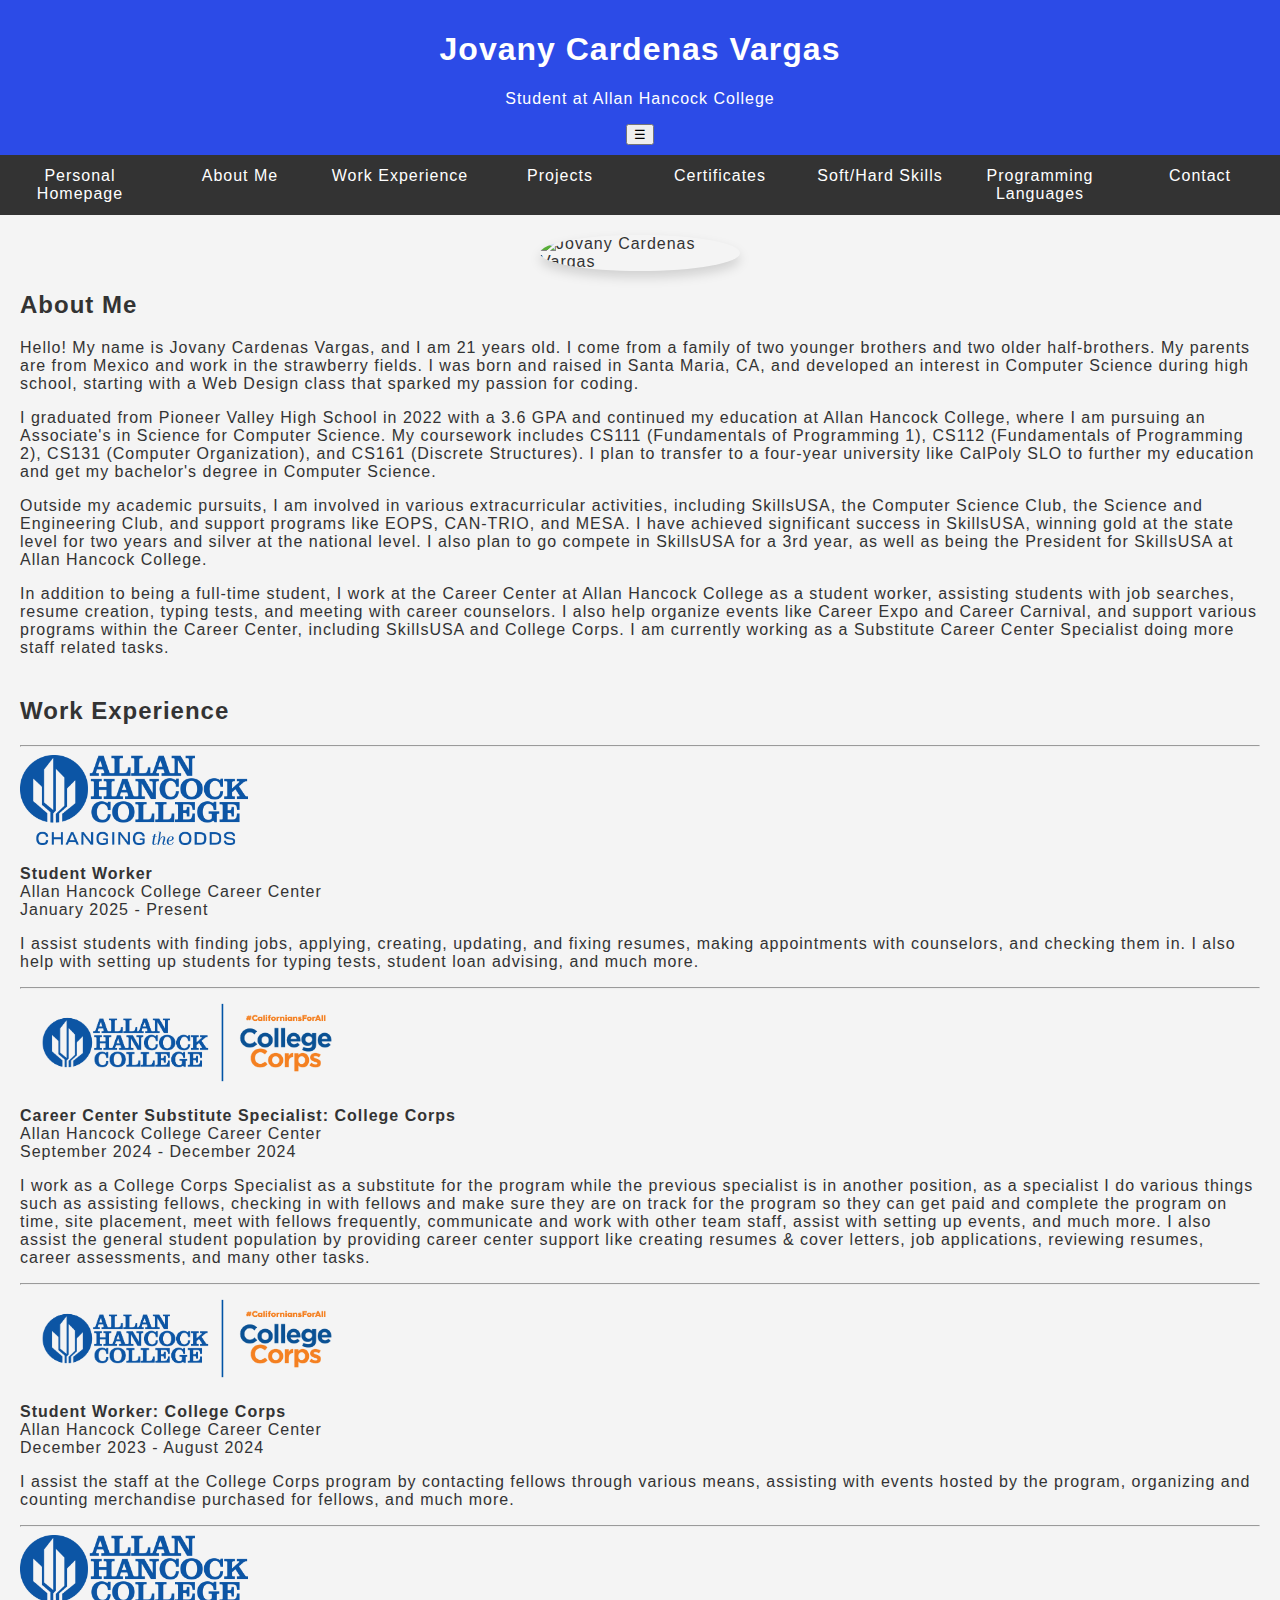
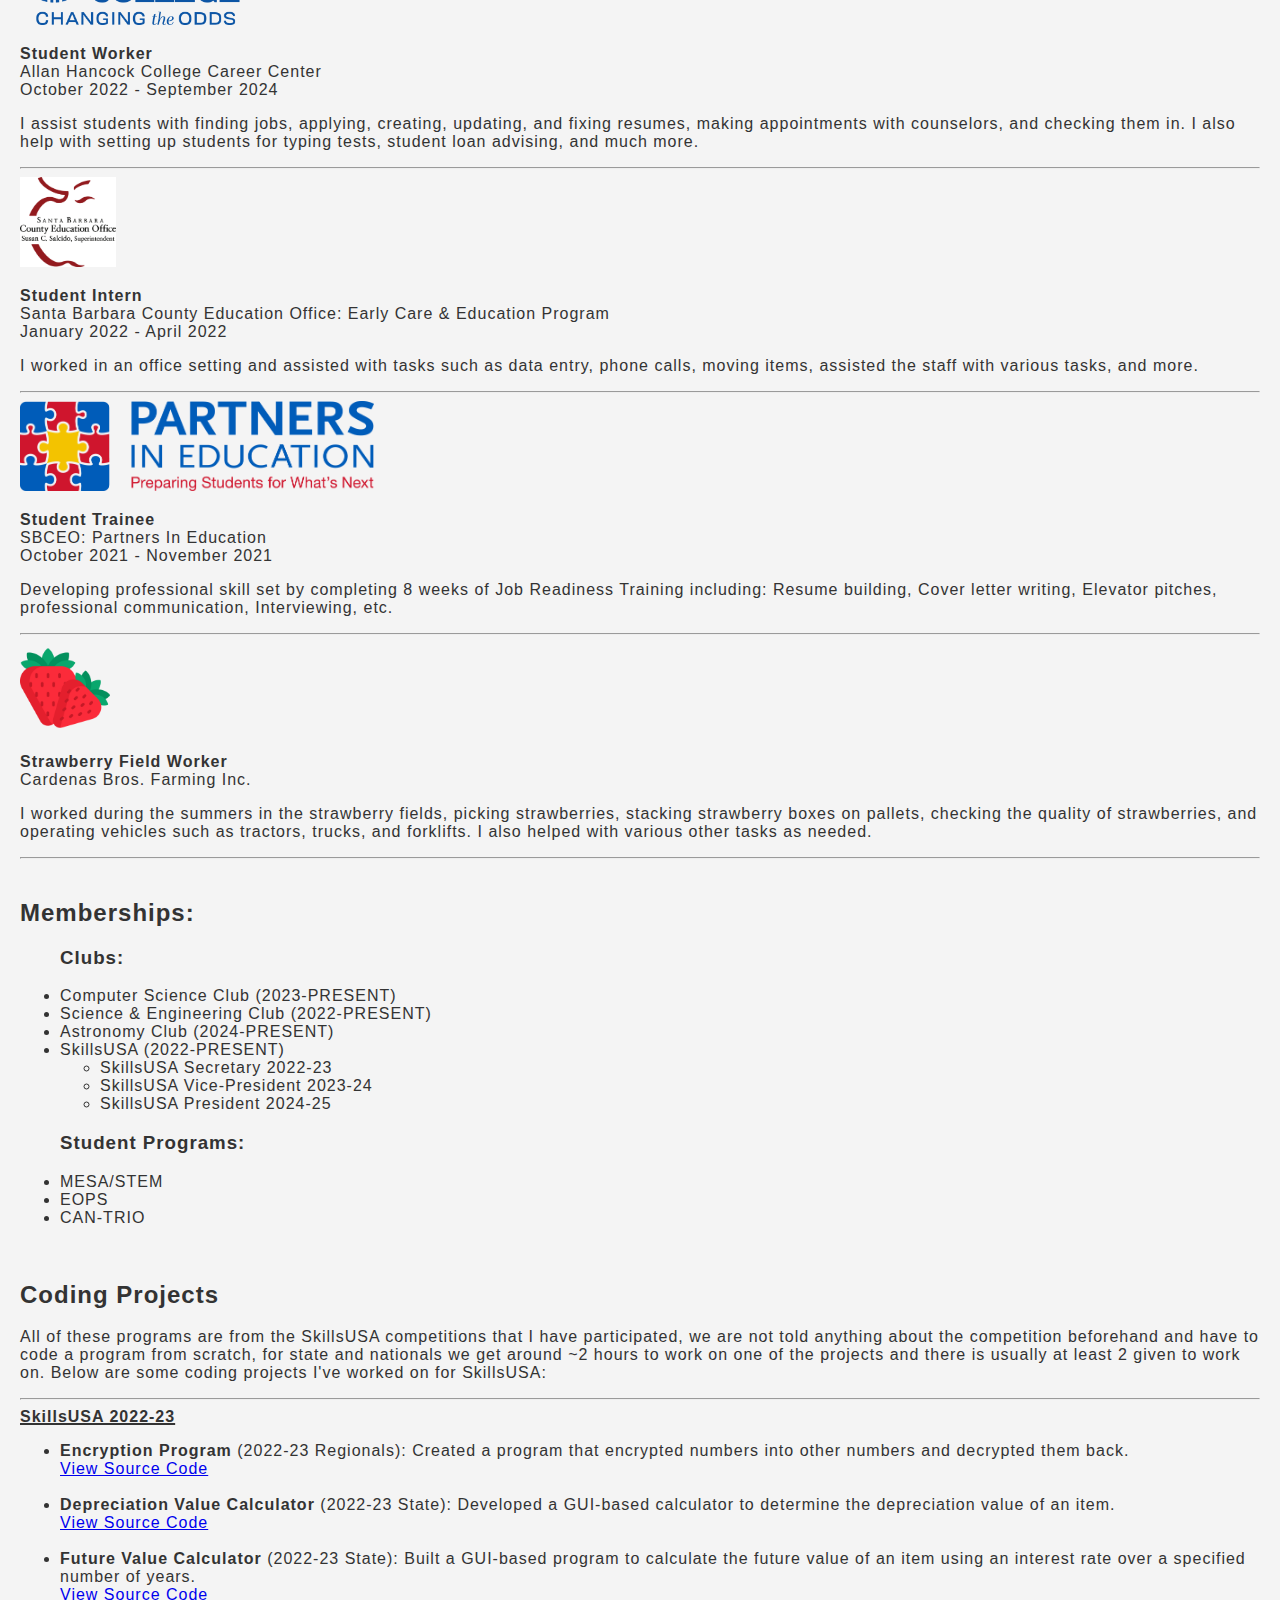
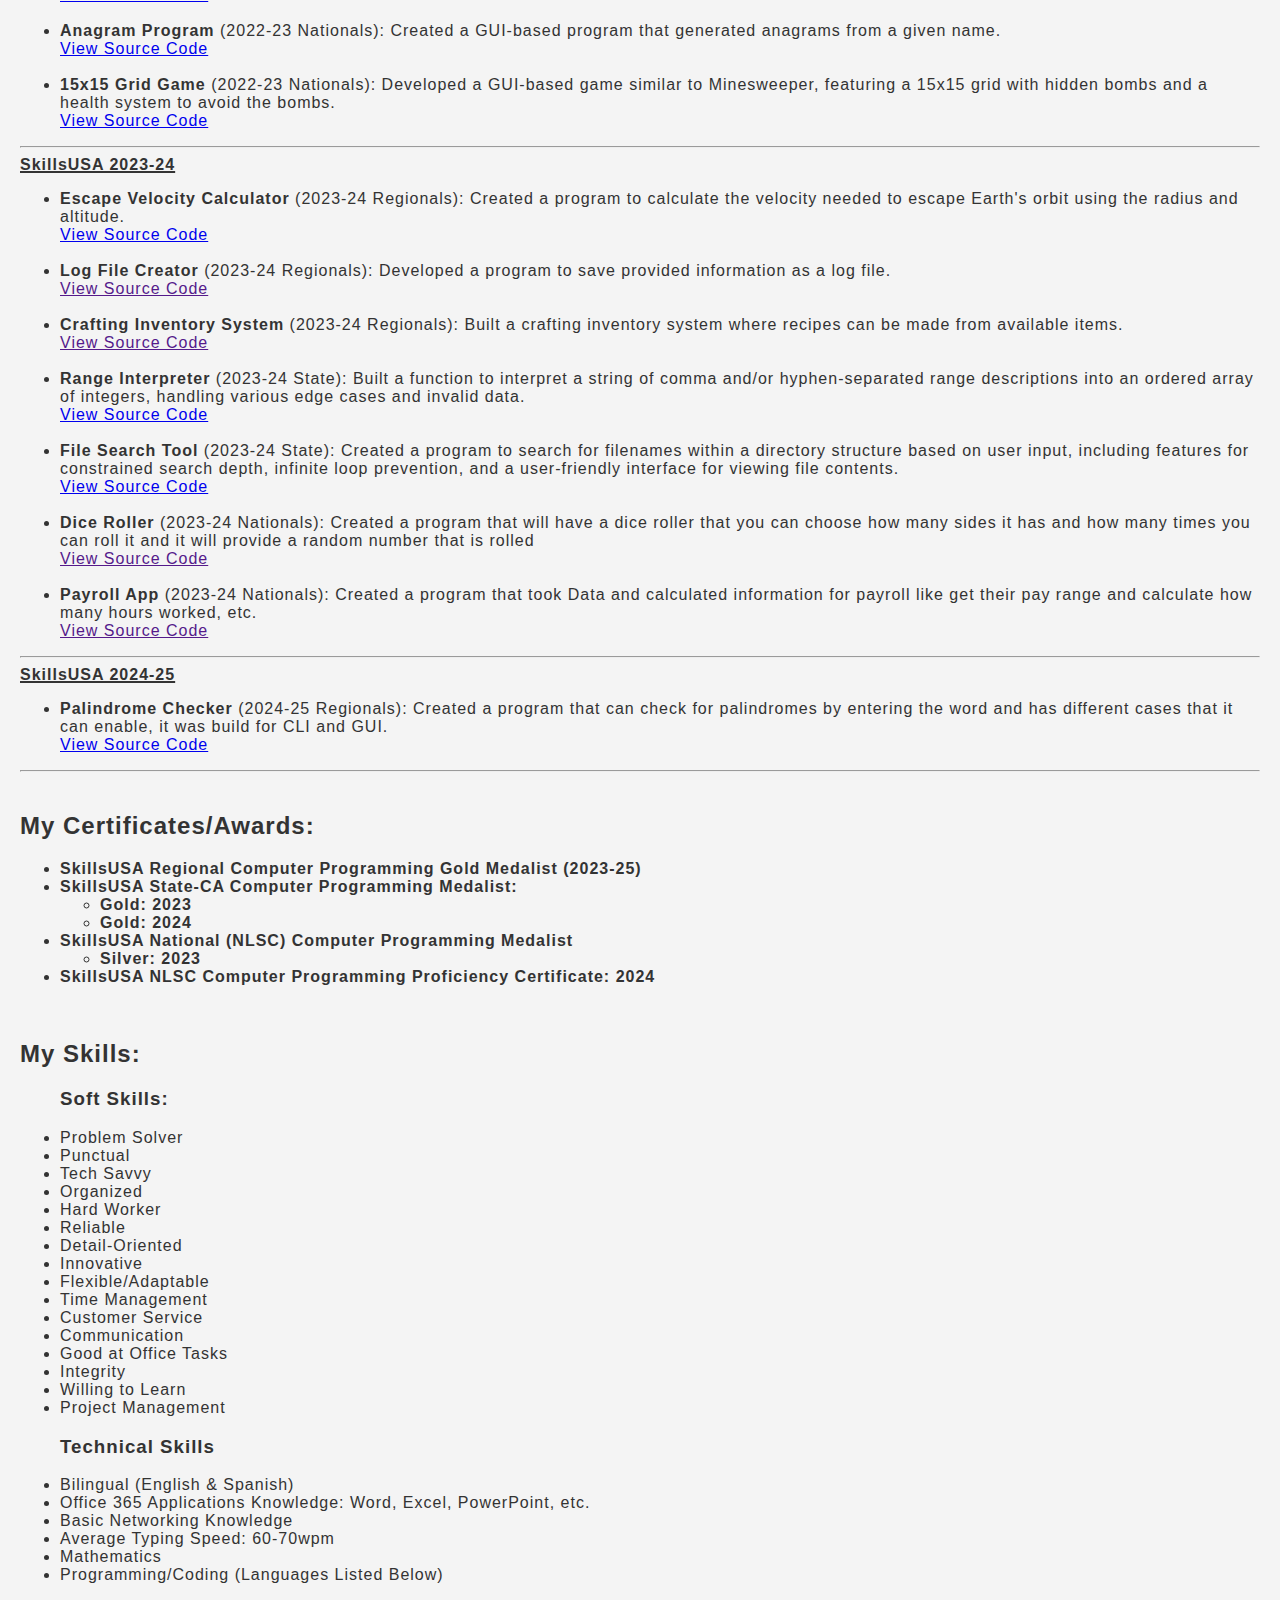
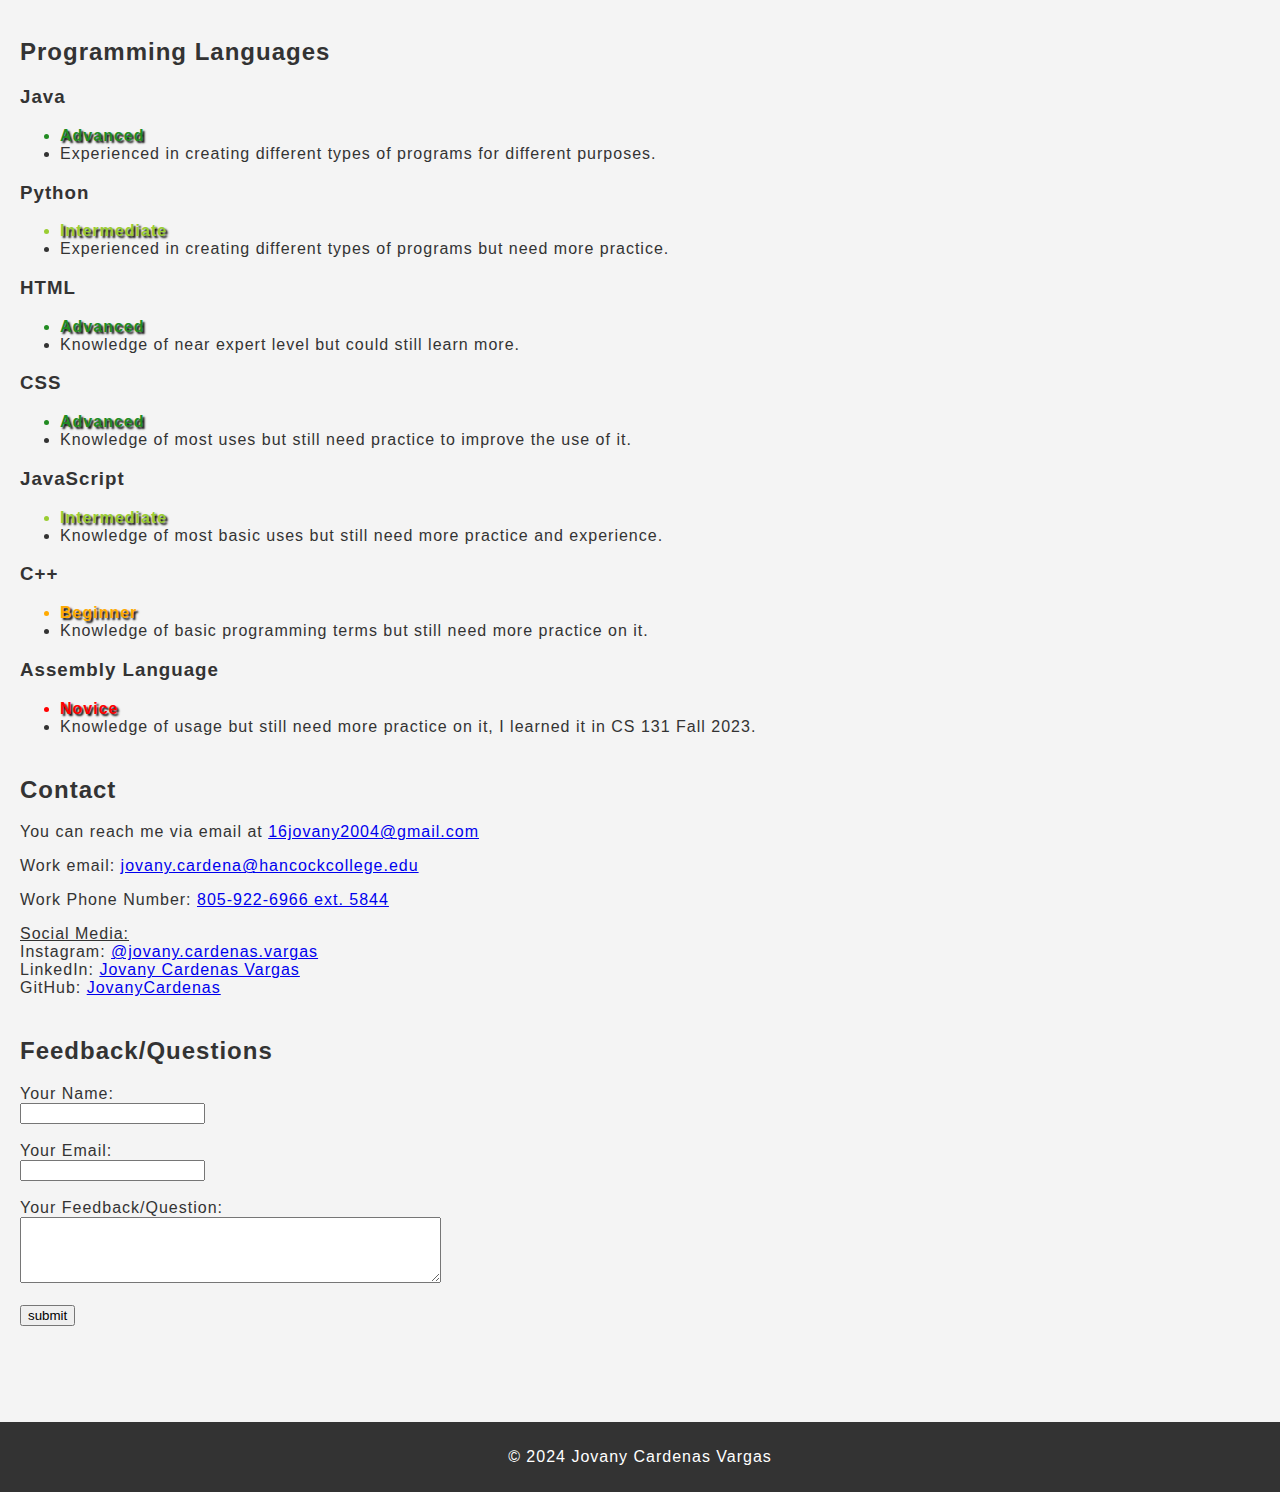
==== commit 1a9d61d6: "update 2.24.2025" ====
--- a/index.html
+++ b/index.html
@@ -17,9 +17,9 @@
 <header>
     <h1>Jovany Cardenas Vargas</h1>
     <p>Student at Allan Hancock College</p>
+    <div style="display: inline-block;"><button id="hamburger" class="hamburger-menu" onclick="toggleMenu()">☰</button></div>
 </header>
-<nav>
-    <button class="hamburger-menu" onclick="toggleMenu()">☰</button>
+<nav id="navbar">
     <a href="https://jovanycardenasvargas.org/">Personal Homepage</a>
     <a href="#about">About Me</a>
     <a href="#work-experience">Work Experience</a>
